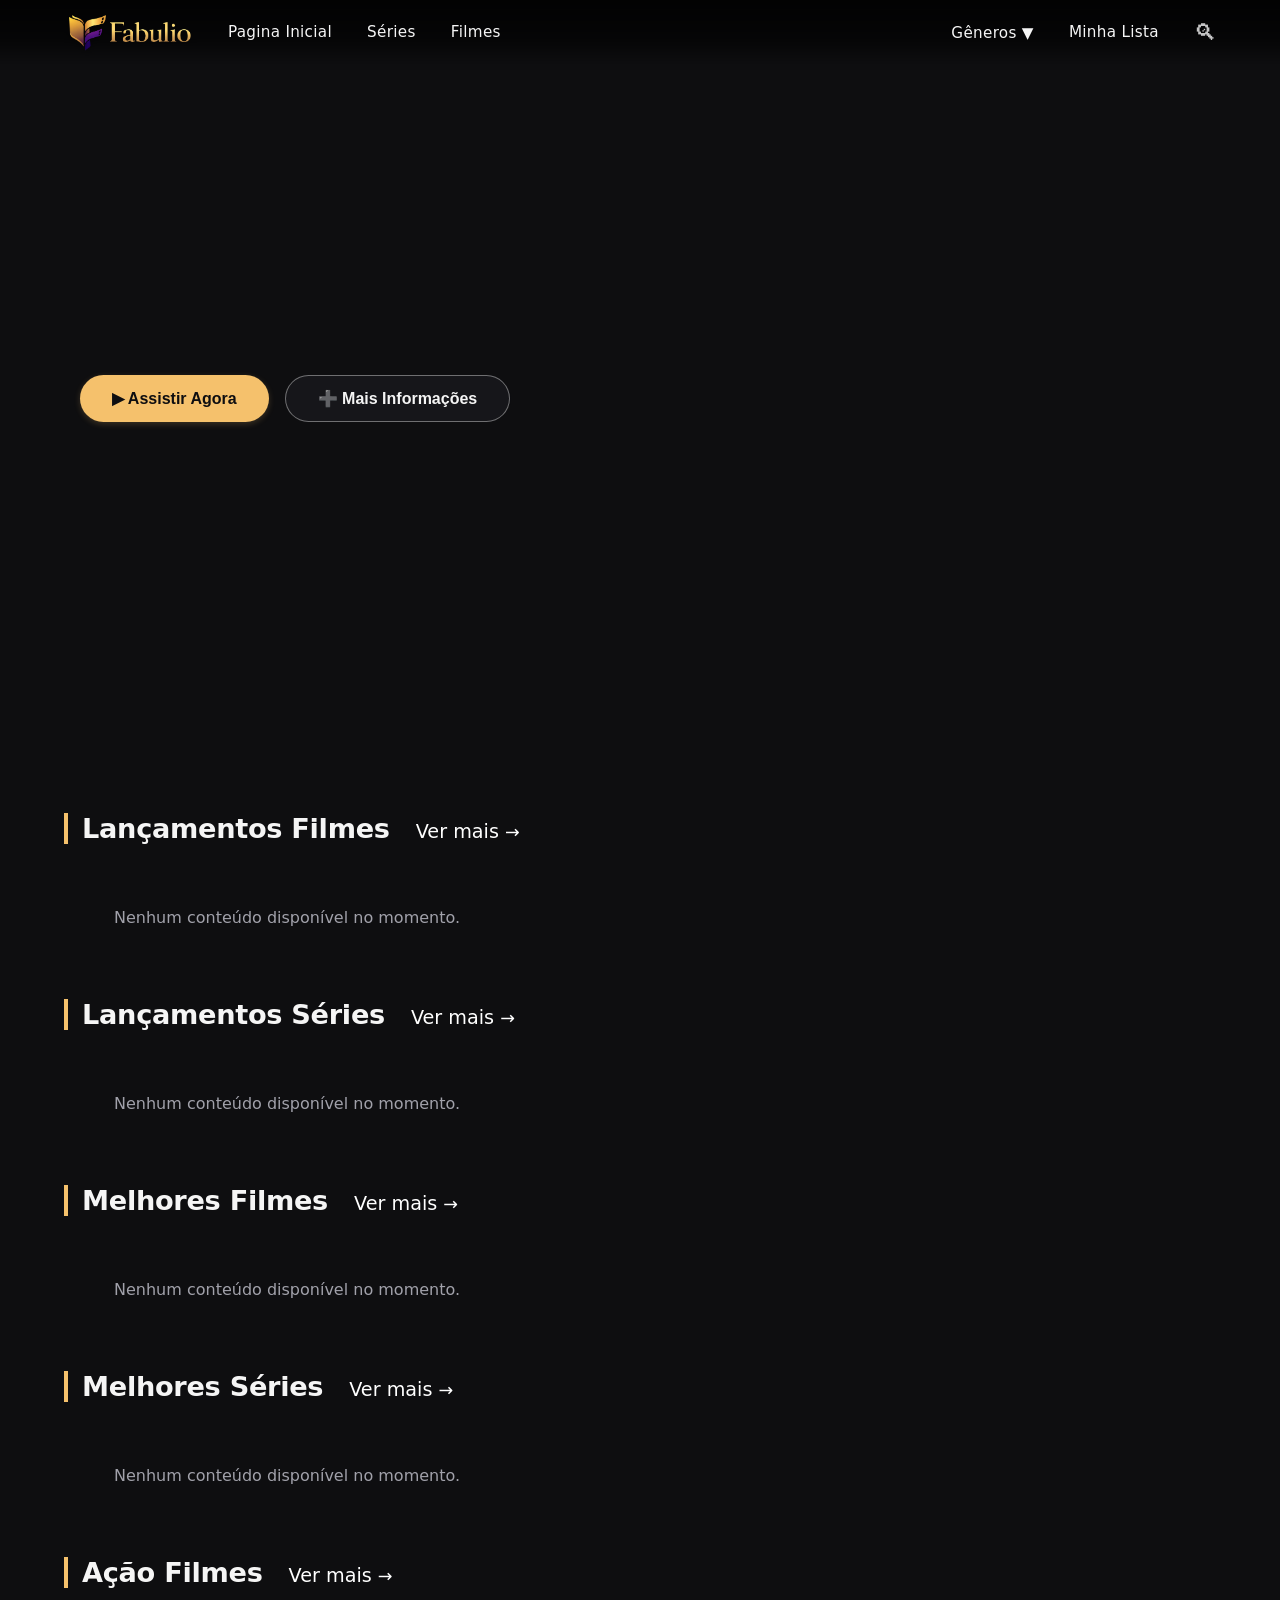
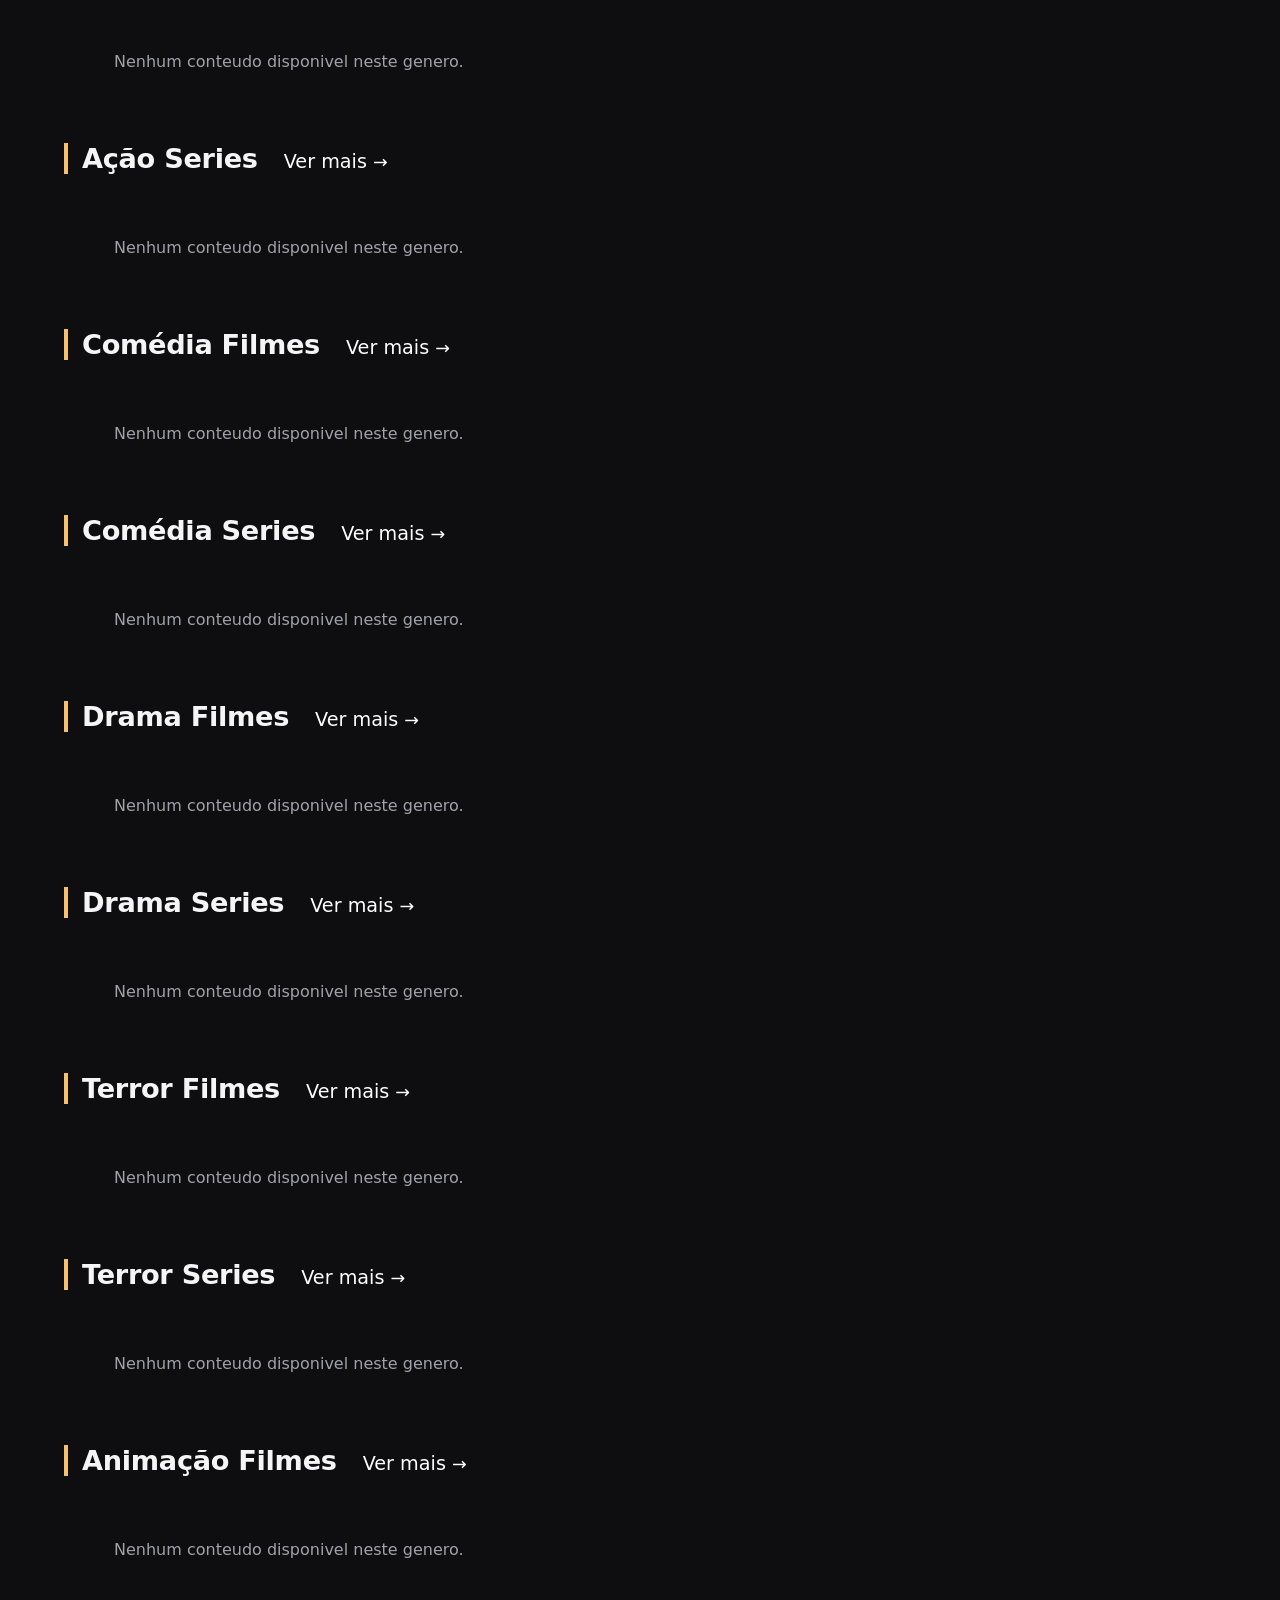
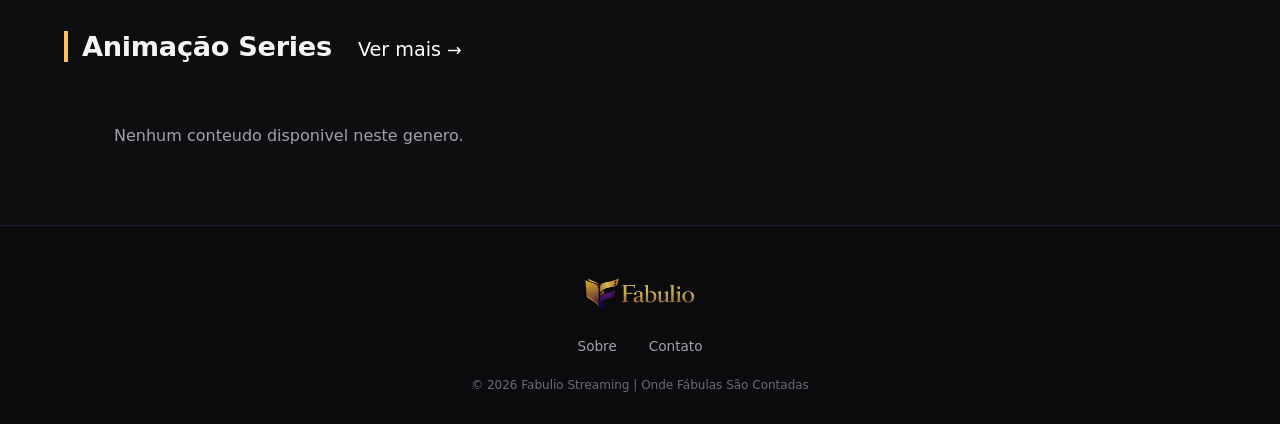
==== index.html @ 880576bf "Primeira versão do front end do fabulio" ====
<!DOCTYPE html>
<html lang="pt-br">
<head>
    <meta charset="UTF-8">
    <meta name="viewport" content="width=device-width, initial-scale=1.0, viewport-fit=cover">
    <title>Fabulio | Onde Fabulas São Contadas</title>
    <link rel="icon" type="image/png" sizes="16x16" href="/img/favicon.png">
    <link rel="stylesheet" href="./css/style.css">
</head>
<body>

<header class="navbar">
    <div class="logo" onclick="window.location.href='index.html'"><img src="/img/logo.png" alt="Fabulio">
    </div>
    <div class="nav-links-left">
        <a href="index.html">Pagina Inicial</a>
        <a href="/pages/series.html">Séries</a>
        <a href="/pages/filmes.html">Filmes</a>
    </div>
    <div class="nav-links-right">
        <div class="dropdown">
                <a href="#" class="dropdown-trigger">Gêneros ▼</a>
            <div class="dropdown-menu">
                <a href="pages/genero.html?genero=acao">Ação</a>
                <a href="pages/genero.html?genero=aventura">Aventura</a>
                <a href="pages/genero.html?genero=animacao">Animação</a>
                <a href="pages/genero.html?genero=biografia">Biografia</a>
                <a href="pages/genero.html?genero=comedia">Comédia</a>
                <a href="pages/genero.html?genero=crime">Crime</a>
                <a href="pages/genero.html?genero=drama">Drama</a>
                <a href="pages/genero.html?genero=fantasia">Fantasia</a>
                <a href="pages/genero.html?genero=historia">História</a>
                <a href="pages/genero.html?genero=terror">Terror</a>
                <a href="pages/genero.html?genero=misterio">Mistério</a>
                <a href="pages/genero.html?genero=romance">Romance</a>
                <a href="pages/genero.html?genero=ficcao-cientifica">Ficção Científica</a>
                <a href="pages/genero.html?genero=esporte">Esporte</a>
                <a href="pages/genero.html?genero=musica">Música</a>
                <a href="pages/genero.html?genero=suspense">Suspense</a>
                <a href="pages/genero.html?genero=guerra">Guerra</a>
                <a href="pages/genero.html?genero=faroeste">Faroeste</a>
            </div>
        </div>
        <a href="pages/minha-lista.html">Minha Lista</a>
        <div class="search-icon" id="searchBtn">🔍︎</div>
    </div>
</header>

<main id="app-root">
    <div id="homeContainer">
        <!-- Seção do hero com destaque -->
        <section class="hero" id="heroSection">
            <div class="hero-overlay"></div>
            <div class="hero-overlay-bottom"></div>
            <div class="hero-content">
                <div class="serie-logo" id="heroLogoContainer">
                <img id="heroLogoImage" src="" alt="Logo da série" style="display: none;">
                </div>
                <!-- Título alternativo (caso não tenha logo) -->
                <h1 id="heroTitle" style="display: none;">Carregando...</h1>
                <p id="heroDesc"></p>
                <div class="hero-buttons">
                    <button class="btn-primary" id="heroWatchBtn">▶ Assistir Agora</button>
                    <button class="btn-outline" id="heroInfoBtn">➕ Mais Informações</button>
                </div>
            </div>
        </section>

        <div id="sectionsContainer">
            <section class="section" data-name="top5">
                <h2>Em Destaque no Fabulio</h2>
                <div class="carrossel-wrapper">
                    <button class="scroll-btn scroll-left">‹</button>
                    <div class="carrossel"></div>
                    <button class="scroll-btn scroll-right">›</button>
                </div>
            </section>

            <section class="section" data-name="lancamentos">
                <h2>Ultimos Lançamentos</h2>
                <div class="carrossel-wrapper">
                    <button class="scroll-btn scroll-left">‹</button>
                    <div class="carrossel"></div>
                    <button class="scroll-btn scroll-right">›</button>
                </div>
            </section>

            <section class="section hidden" data-name="categoria">
                <h2 id="categoriaTitulo">Categoria</h2>
                <div class="carrossel-wrapper">
                    <button class="scroll-btn scroll-left">‹</button>
                    <div class="carrossel"></div>
                    <button class="scroll-btn scroll-right">›</button>
                </div>
            </section>
        </div>
    </div>

    <!-- Pagina de Detalhes série -->
    <div id="detailContainer" style="display: none;"></div>

    <!-- Modal de Pesquisa -->
    <div class="search-modal" id="searchModal">
        <div class="search-modal-content">
            <div class="search-modal-header">
                <div class="search-input-wrapper">
                    <span class="search-icon-modal">🔍︎</span>
                    <input type="text" id="searchInput" placeholder="Busque por filmes, séries, atores..." autofocus>
                    <button class="search-close-btn" id="searchCloseBtn">✕</button>
                </div>
                <div class="search-filters">
                    <button class="search-filter-btn active" data-tipo="todos">Todos</button>
                    <button class="search-filter-btn" data-tipo="series">Séries</button>
                    <button class="search-filter-btn" data-tipo="filmes">Filmes</button>
                </div>
            </div>
            <div class="search-results" id="searchResults">
                <div class="search-placeholder">
                    <span class="search-placeholder-icon">🔍︎</span>
                    <p>Digite para começar a buscar</p>
                    <span class="search-placeholder-sub">Encontre seus filmes e séries favoritos</span>
                </div>
            </div>
        </div>
    </div>
</main>

<footer class="footer">
    <div class="logo-footer" onclick="window.location.href='index.html'">
        <img src="/img/logo.png" alt="Fabulio">
    </div>
    <div class="footer-links">
        <a href="/pages/sobre.html">Sobre</a>
        <a href="/pages/contato.html">Contato</a>
    </div>
        <p>© 2026 Fabulio Streaming | Onde Fábulas São Contadas</p>
</footer>

<script type="module" src="./js/getDados.js"></script>
<script type="module" src="./js/index.js"></script>
</body>
</html>
---- css/style.css ----
* {
    margin: 0;
    padding: 0;
    box-sizing: border-box;
}

body {
    display: flex;
    flex-direction: column;
    min-height: 100vh;
    background-color: #0E0E10;
    color: #F5F5F5;
    font-family: 'Inter', system-ui, -apple-system, 'Segoe UI', Roboto, 'Helvetica Neue', sans-serif;
    overflow-x: hidden;
    scroll-behavior: smooth;
}

html, body {
    height: 100%;
    margin: 0;
}

main {
    flex: 1;
}

footer {
    margin-top: 2rem !important;
    flex-shrink: 0;
}

::-webkit-scrollbar {
    width: 6px;
    height: 6px;
}
::-webkit-scrollbar-track {
    background: #1A1A1D;
}
::-webkit-scrollbar-thumb {
    background: #5A2EA6;
    border-radius: 10px;
}
::-webkit-scrollbar-thumb:hover {
    background: #F5C16C;
}

h1, h2, h3, h4 {
    font-weight: 600;
    letter-spacing: -0.02em;
}

.hidden {
    display: none !important;
}

/* Navbar */
.navbar {
    position: fixed;
    top: 0;
    left: 0;
    width: 100%;
    display: flex;
    align-items: center;
    gap: 2rem;
    padding: 0.6rem 4rem;
    background: linear-gradient(180deg, rgba(0, 0, 0, 0.85) 0%, rgba(0, 0, 0, 0.6) 60%, transparent 100%);
    backdrop-filter: blur(0.5px);
    z-index: 1000;
    transition: all 0.3s ease;
}

.logo {
    display: flex;
    align-items: center;
    cursor: pointer;
    padding: 0;
    margin: 0;
}

.logo img {
    height: 45px;
    width: auto;
    max-width: 180px;
    object-fit: contain;
    filter: brightness(1) drop-shadow(0 2px 4px rgba(0,0,0,0.3));
    transition: all 0.2s ease;
}

.logo img:hover {
    opacity: 0.9;
    transform: scale(1.02);
    filter: brightness(1.05) drop-shadow(0 2px 6px rgba(245,193,108,0.3));
}

.nav-links-left,
.nav-links-right {
    display: flex;
    gap: 2.2rem;
    align-items: center;
}

.nav-links-right {
    margin-left: auto;
}

.nav-links-left a,
.nav-links-right a {
    color: #F5F5F5;
    text-decoration: none;
    font-weight: 500;
    font-size: 0.95rem;
    transition: 0.2s;
    letter-spacing: 0.3px;
    cursor: pointer;
}

.nav-links-left a:hover,
.nav-links-right a:hover {
    color: #F5C16C;
    transform: translateY(-1px);
}

/* Estilos do Dropdown */
.dropdown {
    position: relative;
    display: inline-block;
}

.dropdown-trigger {
    color: #F5F5F5;
    text-decoration: none;
    font-weight: 500;
    font-size: 0.95rem;
    transition: 0.2s;
    cursor: pointer;
}

.dropdown-trigger:hover {
    color: #F5C16C;
}

.dropdown-menu {
    position: absolute;
    top: 100%;
    left: 0;
    background: #1A1A1D;
    backdrop-filter: blur(10px);
    border: 1px solid rgba(90,46,166,0.4);
    border-radius: 12px;
    padding: 0.5rem 0;
    min-width: 180px;
    max-height: 400px;
    overflow-y: auto;
    opacity: 0;
    visibility: hidden;
    transform: translateY(-10px);
    transition: all 0.3s ease;
    z-index: 1001;
    box-shadow: 0 10px 25px rgba(0,0,0,0.5);
}

.dropdown-menu::-webkit-scrollbar {
    width: 4px;
}

.dropdown-menu::-webkit-scrollbar-track {
    background: #0E0E10;
    border-radius: 10px;
}

.dropdown-menu::-webkit-scrollbar-thumb {
    background: #5A2EA6;
    border-radius: 10px;
}

.dropdown-menu.show {
    opacity: 1;
    visibility: visible;
    transform: translateY(0);
}

.dropdown-menu a {
    display: block;
    padding: 0.7rem 1.2rem;
    color: #F5F5F5;
    text-decoration: none;
    font-size: 0.85rem;
    transition: 0.2s;
}

.dropdown-menu a:hover {
    background: #5A2EA6;
    color: #F5C16C;
    padding-left: 1.5rem;
}

.search-icon {
    font-size: 1.4rem;
    cursor: pointer;
    opacity: 0.8;
    transition: 0.2s;
}

.search-icon:hover {
    opacity: 1;
    color: #F5C16C;
}

/* Estilos do Hero */
.hero {
    position: relative;
    min-height: 85vh;
    background-size: cover;
    background-position: top 10% center;
    background-repeat: no-repeat;
    display: flex;
    align-items: center;
    margin-bottom: 2rem;
}

.hero-overlay {
    position: absolute;
    inset: 0;
    background: linear-gradient(90deg, 
        #0E0E10 0%, 
        rgba(14,14,16,0.8) 15%,
        transparent 35%, 
        transparent 65%,
        rgba(14,14,16,0.8) 85%,
        #0E0E10 100%);
    z-index: 1;
}

.hero-overlay-bottom {
    position: absolute;
    bottom: 0;
    left: 0;
    right: 0;
    height: 120px;
    background: linear-gradient(to top, #0E0E10 0%, transparent 100%);
    z-index: 1;
    pointer-events: none;
}

.hero-content {
    position: relative;
    z-index: 2;
    max-width: 620px;
    padding: 0 5rem;
    animation: fadeUp 0.8s ease-out;
}

.hero-content h1 {
    font-size: 3.8rem;
    font-weight: 800;
    margin-bottom: 1rem;
    text-shadow: 0 2px 12px rgba(0,0,0,0.6);
    background: linear-gradient(135deg, #FFF, #F5C16C);
    -webkit-background-clip: text;
    background-clip: text;
    color: transparent;
}

.hero-content p {
    font-size: 1.1rem;
    line-height: 1.5;
    color: #ffffff;
    margin-bottom: 2rem;
    text-shadow: 0 1px 3px rgba(0,0,0,0.4);
    max-width: 90%;
}

.hero-buttons {
    display: flex;
    gap: 1rem;
    flex-wrap: wrap;
}

.hero-logo-img {
    max-width: 500px;
    width: 100%;
    height: auto;
    object-fit: contain;
    filter: drop-shadow(0 4px 12px rgba(0,0,0,0.5));
}

.btn-primary {
    background: #F5C16C;
    border: none;
    padding: 0.8rem 2rem;
    border-radius: 40px;
    font-weight: 700;
    font-size: 1rem;
    color: #0E0E10;
    cursor: pointer;
    transition: 0.2s ease;
    display: inline-flex;
    align-items: center;
    gap: 8px;
    box-shadow: 0 2px 6px rgba(245,193,108,0.2);
}

.btn-primary:hover {
    background: #ffd58c;
    transform: scale(1.02);
    box-shadow: 0 4px 10px rgba(245,193,108,0.3);
}

/* Botão Favoritar */
.btn-outline {
    background: rgba(26,26,29,0.8);
    backdrop-filter: blur(6px);
    border: 1px solid rgba(245,245,245,0.4);
    padding: 0.8rem 2rem;
    border-radius: 40px;
    font-weight: 600;
    font-size: 1rem;
    color: #F5F5F5;
    cursor: pointer;
    transition: all 0.3s ease;
    display: inline-flex;
    align-items: center;
    gap: 8px;
}

.btn-outline:hover {
    background: #5A2EA6;
    border-color: #F5C16C;
    transform: scale(1.05);
    box-shadow: 0 4px 15px rgba(90,46,166,0.4);
}

/* Estado favoritado */
.btn-outline.favoritado {
    background: #5A2EA6;
    border-color: #F5C16C;
}

/* Section e Carrossel */
.section {
    padding: 1rem 4rem;  
    margin-top: 0.5rem;
    margin-bottom: -2rem;
}

.section h2 {
    font-size: 1.7rem;
    font-weight: 700;
    letter-spacing: -0.3px;
    border-left: 4px solid #F5C16C;
    padding-left: 14px;
    margin-bottom: 1rem;
}

.carrossel-wrapper {
    position: relative;
    display: flex;
    align-items: center;
    padding: 0 10px;
}

.carrossel {
    display: flex;
    gap: 1.2rem;
    overflow-x: auto;
    scroll-behavior: smooth;
    padding: 1rem 0.5rem 2rem 0.5rem;
    scrollbar-width: none;
    -ms-overflow-style: none;
}

.carrossel::-webkit-scrollbar {
    display: none;
}

/* Scroll buttons */
.scroll-btn {
    position: absolute;
    top: 50%;
    transform: translateY(-50%);
    background: rgba(0,0,0,0.85);
    backdrop-filter: blur(10px);
    border: 1px solid rgba(245,193,108,0.4);
    width: 48px;
    height: 48px;
    border-radius: 50%;
    font-size: 2rem;
    font-weight: bold;
    color: white;
    cursor: pointer;
    z-index: 10;
    display: flex;
    align-items: center;
    justify-content: center;
    transition: background 0.2s, opacity 0.2s, box-shadow 0.2s;
    opacity: 0;
    visibility: hidden;
    line-height: 1;
    text-align: center;
}

.scroll-btn.visible {
    opacity: 0.8;
    visibility: visible;
}

.scroll-btn.visible:hover {
    opacity: 1;
    background: #5A2EA6;
    box-shadow: 0 0 8px rgba(90,46,166,0.5);
}

.scroll-left { 
    left: -5px; 
}
.scroll-right { 
    right: -5px; 
}

/* Card */
.card {
    min-width: 220px;
    width: 220px;
    border-radius: 12px;
    overflow: visible;
    background: #1A1A1D;
    transition: all 0.3s cubic-bezier(0.2, 0.9, 0.4, 1.1);
    position: relative;
    cursor: pointer;
    box-shadow: 0 2px 6px rgba(0,0,0,0.2);
    flex-shrink: 0;
}

.card a {
    text-decoration: none;
    color: inherit;
    display: block;
    overflow: hidden;
    border-radius: 12px;
}

.card img {
    width: 100%;
    height: 330px;
    object-fit: cover;
    display: block;
    border-radius: 12px;
    transition: transform 0.3s ease;
}

.card:hover {
    transform: scale(1.05);
    z-index: 100;
    position: relative;
    box-shadow: 0 4px 10px rgba(0,0,0,0.25);
}

.card:hover a {
    overflow: visible;
}

.card:hover img {
    border-radius: 12px;
    box-shadow: 0 0 0 4px #F5C16C;
}

.card::before {
    display: none;
}

.carrossel {
    padding-left: 0.5rem;
    padding-right: 0.5rem;
}

.section {
    overflow: visible;
}

.carrossel-wrapper {
    overflow: visible;
}

/* Hover info */
.card-info {
    position: absolute;
    bottom: 0;
    left: 0;
    right: 0;
    background: linear-gradient(to top, #0E0E10 90%, transparent);
    padding: 1rem;
    border-radius: 0 0 12px 12px;
    opacity: 0;
    visibility: hidden;
    transition: opacity 0.3s ease, visibility 0.3s ease;
    z-index: 101;
}

.card:hover .card-info {
    opacity: 1;
    visibility: visible;
}

.card-info strong {
    font-size: 1rem;
    display: block;
    margin-bottom: 0.3rem;
    color: #F5F5F5;
}

.card-info span {
    font-size: 0.85rem;
    color: #F5C16C;
}

/* footer */
.footer {
    margin-top: 4rem;
    background: #0B0B0E;
    padding: 3rem 4rem 2rem;
    border-top: 1px solid rgba(90,46,166,0.3);
    text-align: center;
}

.logo-footer {
    display: flex;
    align-items: center;
    justify-content: center;
    cursor: pointer;
    margin-bottom: 1rem;
}

.logo-footer img {
    height: 40px;
    width: auto;
    object-fit: contain;
    transition: all 0.2s ease;
    opacity: 0.8;
}

.logo-footer img:hover {
    opacity: 1;
    transform: scale(1.02);
}

.footer-links {
    display: flex;
    justify-content: center;
    gap: 2rem;
    flex-wrap: wrap;
    margin: 1.5rem 0;
}

.footer-links a {
    color: #A1A1AA;
    text-decoration: none;
    font-size: 0.85rem;
    transition: 0.2s;
    cursor: pointer;
}

.footer-links a:hover {
    color: #F5C16C;
}

.footer p {
    color: #6B6B76;
    font-size: 0.75rem;
}

/* pagina de detalhes*/
.detail-hero {
    position: relative;
    min-height: 85vh;
    background-size: cover;
    background-position: top 10% center;
    background-repeat: no-repeat;
    display: flex;
    align-items: center;
    margin-bottom: 8rem;
}

.detail-hero .hero-overlay {
    position: absolute;
    inset: 0;
    background: linear-gradient(90deg, 
        #0E0E10 0%, 
        rgba(14,14,16,0.8) 15%,
        transparent 35%, 
        transparent 65%,
        rgba(14,14,16,0.8) 85%,
        #0E0E10 100%);
    z-index: 1;
}

.detail-hero .hero-overlay-bottom {
    position: absolute;
    bottom: 0;
    left: 0;
    right: 0;
    height: 120px;
    background: linear-gradient(to top, #0E0E10 0%, transparent 100%);
    z-index: 1;
    pointer-events: none;
}

.detail-hero .hero-content {
    position: relative;
    z-index: 2;
    max-width: 620px;
    padding: 0 5rem;
}

.detail-hero h1 {
    font-size: 3.5rem;
    font-weight: 800;
    margin-bottom: 1rem;
    text-shadow: 0 2px 12px rgba(0,0,0,0.6);
    background: linear-gradient(135deg, #FFF, #F5C16C);
    -webkit-background-clip: text;
    background-clip: text;
    color: transparent;
}

.detail-hero p {
    font-size: 1rem;
    line-height: 1.5;
    color: #E0E0E0;
    margin-bottom: 1.5rem;
}

.serie-logo {
    margin-bottom: 1.5rem;
    display: flex;
    align-items: center;
}

.serie-logo-img {
    max-width: 400px;
    width: 100%;
    height: auto;
    object-fit: contain;
    filter: drop-shadow(0 4px 12px rgba(0,0,0,0.5));
}

.serie-poster-side {
    position: absolute;
    right: 5rem;
    bottom: -60px;
    z-index: 5;
    width: 200px;
    border-radius: 10px;
    overflow: hidden;
    box-shadow: 0 2px 8px rgba(0,0,0,0.2);
    border: 1px solid rgba(245,193,108,0.2);
}

.serie-poster-side img {
    width: 100%;
    height: auto;
    display: block;
}

/* Header da pagina de gênero */
.page-header {
    padding: 2rem 4rem 0 4rem;
    margin-top: 5rem;
}

.page-header h1 {
    font-size: 3rem;
    font-weight: 800;
    text-shadow: 0 2px 12px rgba(0,0,0,0.6);
    background: linear-gradient(135deg, #F0D88A, #E0C068, #D0A850);
    -webkit-background-clip: text;
    background-clip: text;
    color: transparent;
    margin-bottom: 0.5rem;
}

.page-header p {
    font-size: 1rem;
    font-weight: 500;
    color: #ffffff;
}

/* Header com link "Ver mais" */
.section-header-with-link {
    display: flex;
    align-items: baseline;
    gap: 1rem;
    margin-bottom: 1rem;
}

.section-header-with-link h2 {
    font-size: 1.7rem;
    font-weight: 700;
    letter-spacing: -0.3px;
    border-left: 4px solid #F5C16C;
    padding-left: 14px;
    margin-bottom: 0;
}

.ver-mais-link {
    color: #ffffff;
    text-decoration: none;
    font-size: 1.2rem;
    padding-left: 10px;
    font-weight: 500;
    transition: all 0.3s ease;
    display: inline-flex;
    align-items: center;
    gap: 6px;
}

.ver-mais-link::after {
    content: "→";
    font-size: 1.1rem;
    transition: transform 0.3s ease;
}

.ver-mais-link:hover {
    color: #F5C16C;
}

.ver-mais-link:hover::after {
    transform: translateX(3px);
}

/* Grid para a pagina "todos" */
.todos-container {
    padding: 1rem 4rem;
}

.grid-container {
    display: grid;
    grid-template-columns: repeat(auto-fill, minmax(200px, 1fr));
    gap: 1.5rem;
    margin-top: 1rem;
}

.card-grid {
    background: #1A1A1D;
    border-radius: 12px;
    overflow: hidden;
    transition: all 0.3s ease;
    cursor: pointer;
}

.card-grid a {
    text-decoration: none;
    color: inherit;
}

.card-grid img {
    width: 100%;
    height: 280px;
    object-fit: cover;
}

.card-grid:hover {
    transform: scale(1.03);
    box-shadow: 0 0 0 2px #F5C16C;
}

.card-grid-info {
    padding: 0.8rem;
}

.card-grid-info strong {
    font-size: 0.9rem;
    display: block;
    margin-bottom: 0.3rem;
    color: #F5F5F5;
}

/* Botão de remover favorito - estilo X no hover */
.favorito-card {
    position: relative;
}

.btn-remove-fav {
    position: absolute;
    top: 10px;
    right: 10px;
    width: 32px;
    height: 32px;
    background: #1A1A1D;
    border: 1px solid rgba(255, 255, 255, 0.3);
    border-radius: 50%;
    color: white;
    font-size: 18px;
    font-weight: bold;
    cursor: pointer;
    z-index: 102;
    display: flex;
    align-items: center;
    justify-content: center;
    transition: all 0.2s ease;
    opacity: 0;
    visibility: hidden;
}

.favorito-card:hover .btn-remove-fav {
    opacity: 1;
    visibility: visible;
}

.btn-remove-fav:hover {
    background: #5A2EA6;
    border-color: #F5C16C;
    transform: scale(1.10);
}

/* Balão de confirmacao */
.confirm-bubble {
    position: fixed;
    background: #1A1A1D;
    border: 2px solid #F5C16C;
    border-radius: 20px;
    padding: 0.8rem 1.2rem;
    min-width: 180px;
    z-index: 1000;
    opacity: 0;
    visibility: hidden;
    transition: all 0.2s ease;
    transform: scale(0.9);
    box-shadow: 0 4px 20px rgba(0,0,0,0.5);
}

.confirm-bubble.show {
    opacity: 1;
    visibility: visible;
    transform: scale(1);
}

/* ponta do balão */
.confirm-bubble::before {
    content: '';
    position: absolute;
    top: 50%;
    transform: translateY(-50%);
    width: 0;
    height: 0;
    border-style: solid;
}

/* Balão apontando para a direita */
.confirm-bubble.right::before {
    left: -10px;
    border-width: 8px 10px 8px 0;
    border-color: transparent #F5C16C transparent transparent;
}

/* Balão apontando para a esquerda */
.confirm-bubble.left::before {
    right: -10px;
    border-width: 8px 0 8px 10px;
    border-color: transparent transparent transparent #F5C16C;
}

.confirm-bubble p {
    margin: 0 0 0.8rem 0;
    font-size: 0.85rem;
    color: #F5F5F5;
    text-align: center;
}

.bubble-buttons {
    display: flex;
    gap: 0.8rem;
    justify-content: center;
}

.bubble-btn {
    padding: 0.3rem 1rem;
    border-radius: 30px;
    font-size: 0.75rem;
    font-weight: 600;
    cursor: pointer;
    transition: all 0.2s ease;
    border: none;
}

.bubble-btn-confirm {
    background: #5A2EA6;
    color: white;
}

.bubble-btn-confirm:hover {
    background: #5A2EA6;
    transform: scale(1.02);
}

.bubble-btn-cancel {
    background: #F5C16C;
    color: black;
}

.bubble-btn-cancel:hover {
    background: #F5C16C;
    color: black;
    transform: scale(1.02);
}

/* Modal de Pesquisa */
.search-modal {
    position: fixed;
    top: 0;
    left: 0;
    width: 100%;
    height: 100%;
    background: rgba(0, 0, 0, 0.85);
    backdrop-filter: blur(10px);
    z-index: 2000;
    display: none;
    align-items: flex-start;
    justify-content: center;
    padding-top: 5rem;
    animation: fadeIn 0.3s ease;
}

.search-modal.active {
    display: flex;
}

@keyframes fadeIn {
    from { opacity: 0; transform: translateY(-20px); }
    to { opacity: 1; transform: translateY(0); }
}

.search-modal-content {
    width: 90%;
    max-width: 800px;
    max-height: 80vh;
    background: #1A1A1D;
    border-radius: 16px;
    border: 1px solid #F5C16C;
    overflow: hidden;
    display: flex;
    flex-direction: column;
}

.search-modal-header {
    padding: 1.5rem;
    border-bottom: 1px solid rgba(255,255,255,0.05);
}

.search-input-wrapper {
    display: flex;
    align-items: center;
    background: #0E0E10;
    border-radius: 12px;
    padding: 0.5rem 1rem;
    border: 2px solid transparent;
    transition: border-color 0.3s ease;
}

.search-input-wrapper:focus-within {
    border-color: #F5C16C;
}

.search-icon-modal {
    font-size: 1.2rem;
    color: #A1A1AA;
    margin-right: 0.8rem;
}

#searchInput {
    flex: 1;
    background: transparent;
    border: none;
    outline: none;
    color: #F5F5F5;
    font-size: 1rem;
    padding: 0.5rem 0;
}

#searchInput::placeholder {
    color: #A1A1AA;
}

.search-close-btn {
    background: transparent;
    border: none;
    color: #A1A1AA;
    font-size: 1.5rem;
    cursor: pointer;
    transition: 0.2s;
    padding: 0 0.5rem;
}

.search-close-btn:hover {
    color: #F5C16C;
    transform: rotate(90deg);
}

.search-filters {
    display: flex;
    gap: 0.5rem;
    margin-top: 1rem;
}

.search-filter-btn {
    background: transparent;
    border: 1px solid rgba(255,255,255,0.1);
    padding: 0.4rem 1.2rem;
    border-radius: 20px;
    color: #A1A1AA;
    font-size: 0.85rem;
    cursor: pointer;
    transition: 0.2s;
}

.search-filter-btn:hover {
    border-color: #5A2EA6;
    color: #F5F5F5;
}

.search-filter-btn.active {
    background: #5A2EA6;
    border-color: #5A2EA6;
    color: #F5F5F5;
}

.search-results {
    flex: 1;
    overflow-y: auto;
    padding: 1rem 1.5rem;
    max-height: 55vh;
}

.search-results::-webkit-scrollbar {
    width: 4px;
}

.search-results::-webkit-scrollbar-thumb {
    background: #5A2EA6;
    border-radius: 10px;
}

.search-placeholder {
    text-align: center;
    padding: 3rem 1rem;
    color: #A1A1AA;
}

.search-placeholder-icon {
    font-size: 3rem;
    display: block;
    margin-bottom: 1rem;
}

.search-placeholder p {
    font-size: 1.2rem;
    margin-bottom: 0.3rem;
}

.search-placeholder-sub {
    font-size: 0.9rem;
    color: #6B6B76;
}

/* Resultados da pesquisa */
.search-result-item {
    display: flex;
    align-items: center;
    gap: 1rem;
    padding: 0.8rem 1rem;
    border-radius: 10px;
    cursor: pointer;
    transition: 0.2s;
    border-bottom: 1px solid rgba(255,255,255,0.03);
}

.search-result-item:hover {
    background: rgba(90,46,166,0.2);
}

.search-result-item img {
    width: 60px;
    height: 90px;
    object-fit: cover;
    border-radius: 6px;
}

.search-result-info {
    flex: 1;
}

.search-result-info h4 {
    font-size: 1rem;
    color: #F5F5F5;
    margin-bottom: 0.2rem;
}

.search-result-info .search-result-meta {
    font-size: 0.8rem;
    color: #A1A1AA;
}

.search-result-info .search-result-meta span {
    color: white;
    font-weight: 500;
}

.search-result-empty {
    text-align: center;
    padding: 3rem 1rem;
    color: #A1A1AA;
}

.search-result-empty .empty-icon {
    font-size: 2.5rem;
    display: block;
    margin-bottom: 1rem;
}

/* Loading */
.loading {
    text-align: center;
    padding: 2rem;
    color: #A1A1AA;
    font-weight: 400;
}

/* Responsividade */
@media (max-width: 480px) {
    .info-grid {grid-template-columns: 1fr;}
}

@media (max-width: 600px) {
    .serie-logo-img {max-width: 200px;}
    .hero-logo-img {max-width: 220px;}
}

@media (max-width: 768px) {
    .logo img {height: 35px;}
    .serie-poster-side {display: none;}
    .search-modal {padding-top: 2rem;}
    .search-modal-content {width: 95%; max-height: 90vh;}
    .search-modal-header {padding: 1rem;}
    .search-results {padding: 0.5rem 1rem;}
    .search-result-item img {width: 45px; height: 68px;}
    .search-result-info h4 {font-size: 0.85rem;}
    .search-filters {gap: 0.3rem; flex-wrap: wrap;}
    .search-filter-btn {padding: 0.3rem 0.8rem; font-size: 0.75rem;}
}

@media (max-width: 900px) {
    .navbar { padding: 1rem 1.5rem; }
    .nav-links-left,
    .nav-links-right { gap: 1rem; }
    .section { padding: 1.5rem; }
    .hero-content { padding: 0 1.5rem; }
    .hero-content h1 { font-size: 2.5rem; }
    .hero-logo-img {max-width: 300px;}
    .scroll-left { left: -5px; }
    .scroll-right { right: -5px; }
    .card { min-width: 160px; width: 160px; }
    .card img { height: 240px; }
    .serie-poster-side { width: 140px; right: 1rem; bottom: -40px; }
    .detail-hero .hero-content { padding: 0 1.5rem; }
    .detail-hero h1 { font-size: 2.2rem; }
    .serie-logo-img {max-width: 250px;}
    .dropdown-menu { left: -50px; }
    .footer {padding: 2rem 1.5rem;}
    .logo-footer img {height: 28px;}
    .footer-links {gap: 1rem;}
    .page-header {padding: 1.5rem 1.5rem 0 1.5rem;margin-top: 4rem;}
    .page-header h1 {font-size: 1.8rem;}
    .todos-container {padding: 1rem 1.5rem;}
    .grid-container {grid-template-columns: repeat(auto-fill, minmax(150px, 1fr)); gap: 1rem;}
    .card-grid img { height: 220px;}
    .section-header-with-link h2 {font-size: 1.3rem;}
    .ver-mais-link {font-size: 0.85rem; padding: 0.4rem 0.8rem;}
}

@media (min-width: 1400px) {
    .logo img {height: 50px;}
    .hero-logo-img {max-width: 600px;}
    .serie-logo-img {max-width: 500px;}
}

@keyframes fadeUp {
    from { opacity: 0; transform: translateY(30px);}
    to { opacity: 1; transform: translateY(0);}
}
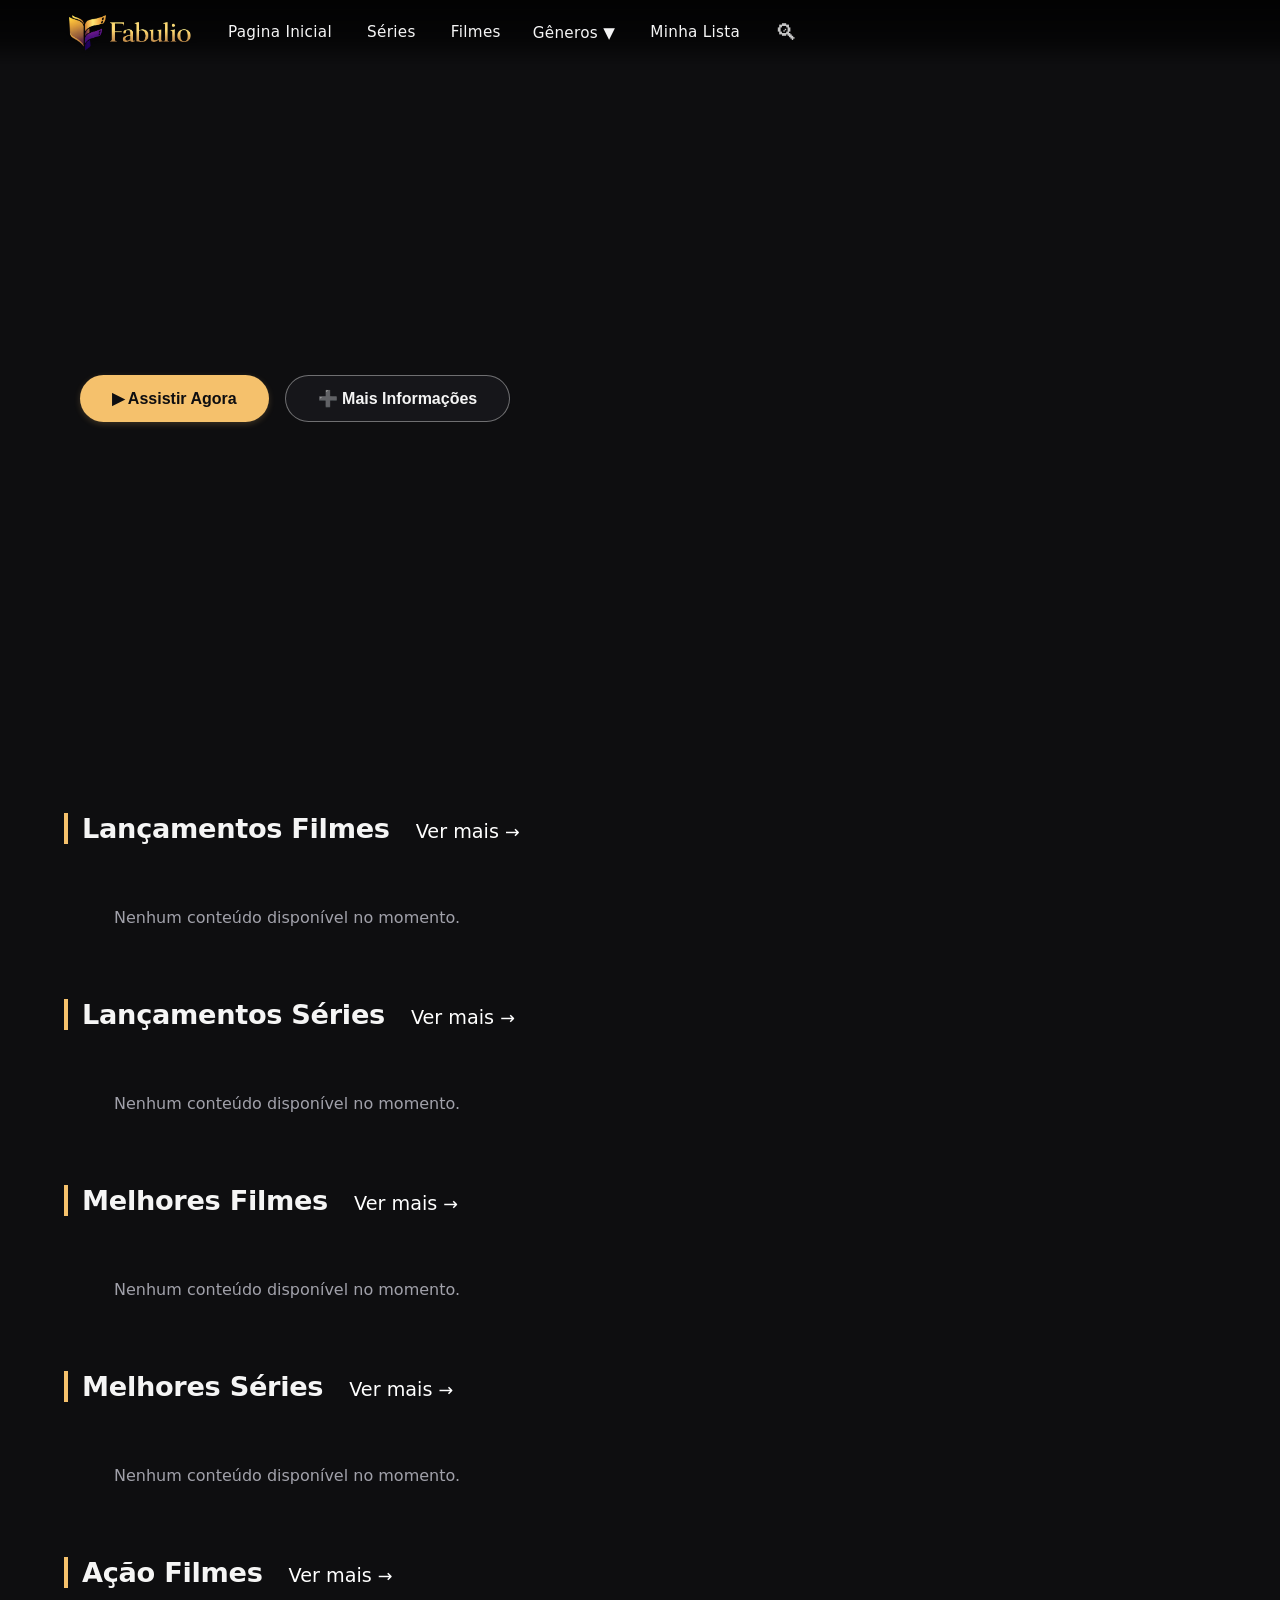
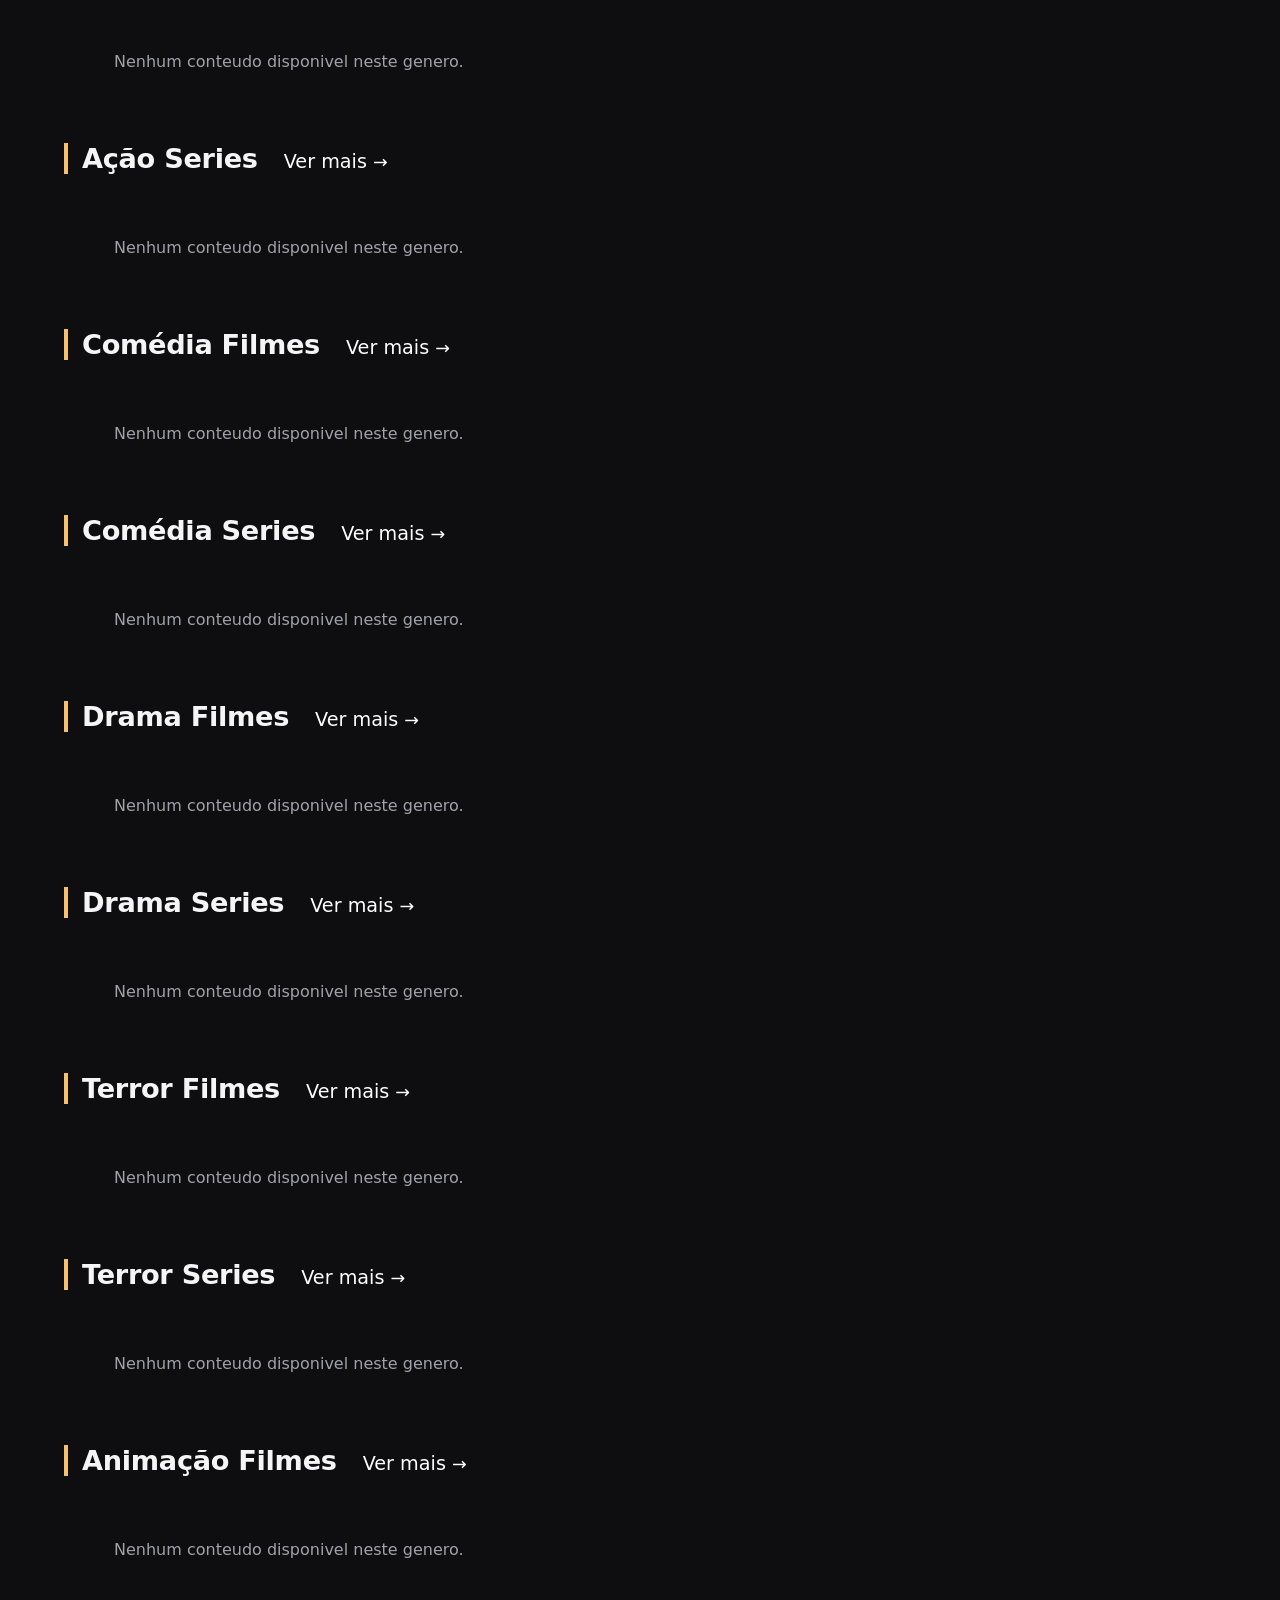
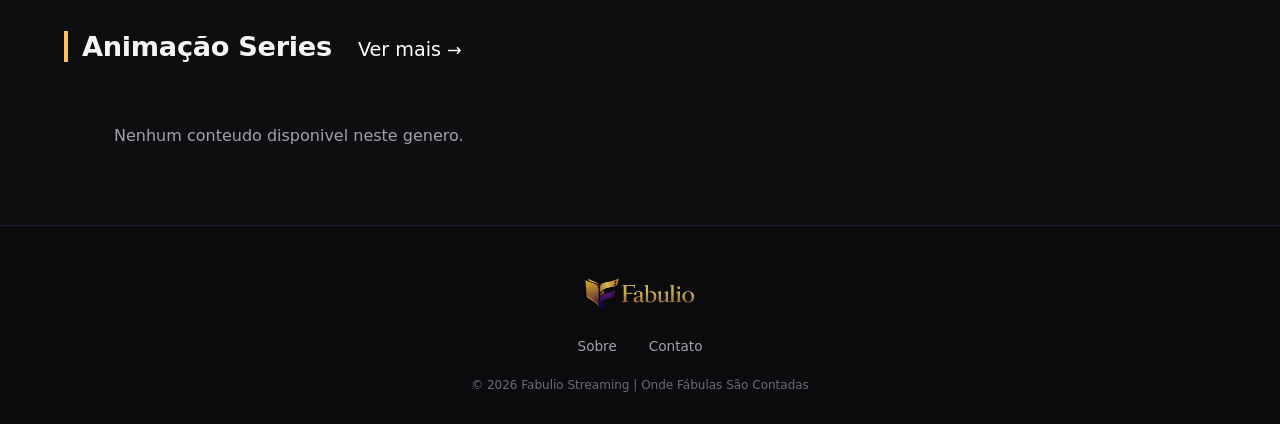
==== commit d6a27f77: "Fix: Responsividade mobile, adicionado menu hambúrguer para mobile" ====
--- a/index.html
+++ b/index.html
@@ -4,45 +4,57 @@
     <meta charset="UTF-8">
     <meta name="viewport" content="width=device-width, initial-scale=1.0, viewport-fit=cover">
     <title>Fabulio | Onde Fabulas São Contadas</title>
-    <link rel="icon" type="image/png" sizes="16x16" href="/img/favicon.png">
+    <link rel="icon" type="image/png" sizes="16x16" href="./img/favicon.png">
     <link rel="stylesheet" href="./css/style.css">
+
 </head>
 <body>
 
 <header class="navbar">
-    <div class="logo" onclick="window.location.href='index.html'"><img src="/img/logo.png" alt="Fabulio">
+    <div class="logo" onclick="window.location.href='/fabulioFrontEnd/'">
+        <img src="./img/logo.png" alt="Fabulio">
     </div>
-    <div class="nav-links-left">
-        <a href="index.html">Pagina Inicial</a>
-        <a href="/pages/series.html">Séries</a>
-        <a href="/pages/filmes.html">Filmes</a>
-    </div>
-    <div class="nav-links-right">
-        <div class="dropdown">
+
+
+    <button class="menu-toggle" id="menuToggle" aria-label="Abrir menu">
+        <span></span>
+        <span></span>
+        <span></span>
+    </button>
+
+    <div class="nav-links-wrapper" id="navLinksWrapper">
+        <div class="nav-links-left">
+            <a href="/fabulioFrontEnd/">Pagina Inicial</a>
+            <a href="./pages/series.html">Séries</a>
+            <a href="./pages/filmes.html">Filmes</a>
+        </div>
+        <div class="nav-links-right">
+            <div class="dropdown">
                 <a href="#" class="dropdown-trigger">Gêneros ▼</a>
-            <div class="dropdown-menu">
-                <a href="pages/genero.html?genero=acao">Ação</a>
-                <a href="pages/genero.html?genero=aventura">Aventura</a>
-                <a href="pages/genero.html?genero=animacao">Animação</a>
-                <a href="pages/genero.html?genero=biografia">Biografia</a>
-                <a href="pages/genero.html?genero=comedia">Comédia</a>
-                <a href="pages/genero.html?genero=crime">Crime</a>
-                <a href="pages/genero.html?genero=drama">Drama</a>
-                <a href="pages/genero.html?genero=fantasia">Fantasia</a>
-                <a href="pages/genero.html?genero=historia">História</a>
-                <a href="pages/genero.html?genero=terror">Terror</a>
-                <a href="pages/genero.html?genero=misterio">Mistério</a>
-                <a href="pages/genero.html?genero=romance">Romance</a>
-                <a href="pages/genero.html?genero=ficcao-cientifica">Ficção Científica</a>
-                <a href="pages/genero.html?genero=esporte">Esporte</a>
-                <a href="pages/genero.html?genero=musica">Música</a>
-                <a href="pages/genero.html?genero=suspense">Suspense</a>
-                <a href="pages/genero.html?genero=guerra">Guerra</a>
-                <a href="pages/genero.html?genero=faroeste">Faroeste</a>
+                <div class="dropdown-menu">
+                    <a href="./pages/genero.html?genero=acao">Ação</a>
+                    <a href="./pages/genero.html?genero=aventura">Aventura</a>
+                    <a href="./pages/genero.html?genero=animacao">Animação</a>
+                    <a href="./pages/genero.html?genero=biografia">Biografia</a>
+                    <a href="./pages/genero.html?genero=comedia">Comédia</a>
+                    <a href="./pages/genero.html?genero=crime">Crime</a>
+                    <a href="./pages/genero.html?genero=drama">Drama</a>
+                    <a href="./pages/genero.html?genero=fantasia">Fantasia</a>
+                    <a href="./pages/genero.html?genero=historia">História</a>
+                    <a href="./pages/genero.html?genero=terror">Terror</a>
+                    <a href="./pages/genero.html?genero=misterio">Mistério</a>
+                    <a href="./pages/genero.html?genero=romance">Romance</a>
+                    <a href="./pages/genero.html?genero=ficcao-cientifica">Ficção Científica</a>
+                    <a href="./pages/genero.html?genero=esporte">Esporte</a>
+                    <a href="./pages/genero.html?genero=musica">Música</a>
+                    <a href="./pages/genero.html?genero=suspense">Suspense</a>
+                    <a href="./pages/genero.html?genero=guerra">Guerra</a>
+                    <a href="./pages/genero.html?genero=faroeste">Faroeste</a>
+                </div>
             </div>
+            <a href="./pages/minha-lista.html">Minha Lista</a>
+            <div class="search-icon" id="searchBtn">🔍︎</div>
         </div>
-        <a href="pages/minha-lista.html">Minha Lista</a>
-        <div class="search-icon" id="searchBtn">🔍︎</div>
     </div>
 </header>
 
@@ -126,17 +138,18 @@
 </main>
 
 <footer class="footer">
-    <div class="logo-footer" onclick="window.location.href='index.html'">
-        <img src="/img/logo.png" alt="Fabulio">
+    <div class="logo-footer" onclick="window.location.href='/fabulioFrontEnd/'">
+        <img src="./img/logo.png" alt="Fabulio">
     </div>
     <div class="footer-links">
-        <a href="/pages/sobre.html">Sobre</a>
-        <a href="/pages/contato.html">Contato</a>
+        <a href="./pages/sobre.html">Sobre</a>
+        <a href="./pages/contato.html">Contato</a>
     </div>
         <p>© 2026 Fabulio Streaming | Onde Fábulas São Contadas</p>
 </footer>
 
 <script type="module" src="./js/getDados.js"></script>
 <script type="module" src="./js/index.js"></script>
+<script type="module" src="./js/menu.js"></script>
 </body>
 </html>
--- a/css/style.css
+++ b/css/style.css
@@ -1124,8 +1124,60 @@
     font-weight: 400;
 }
 
+/* Menu hambúrguer */
+.menu-toggle {
+    display: none;
+    flex-direction: column;
+    gap: 5px;
+    background: none;
+    border: none;
+    cursor: pointer;
+    padding: 5px;
+    z-index: 1002;
+}
+
+.menu-toggle span {
+    display: block;
+    width: 28px;
+    height: 3px;
+    background: #F5F5F5;
+    border-radius: 3px;
+    transition: all 0.3s ease;
+    transform-origin: center;
+}
+
+.menu-toggle.active span:nth-child(1) {
+    transform: rotate(45deg) translate(5px, 6px);
+}
+
+.menu-toggle.active span:nth-child(2) {
+    opacity: 0;
+}
+
+.menu-toggle.active span:nth-child(3) {
+    transform: rotate(-45deg) translate(5px, -6px);
+}
+
+/* Wrapper dos links de navegação */
+.nav-links-wrapper {
+    display: flex;
+    align-items: center;
+    gap: 2rem;
+}
+
+
 /* Responsividade */
 @media (max-width: 480px) {
+    .navbar {padding: 0.6rem 1rem;}
+    .logo img {height: 30px;}
+    .menu-toggle span {width: 24px; height: 2.5px;}
+    .nav-links-wrapper {padding: 0.8rem 1rem 1rem 1rem;}
+    .nav-links-left a,
+    .nav-links-right a,
+    .dropdown-trigger {font-size: 0.85rem; padding: 0.5rem 0;}
+    .dropdown-menu a {font-size: 0.75rem; padding: 0.4rem 0.8rem 0.4rem 1rem;}
+    .dropdown-menu a:hover {padding-left: 1.5rem;}
+    .search-icon {font-size: 1rem; padding: 0.5rem 0;}
     .info-grid {grid-template-columns: 1fr;}
 }
 
@@ -1145,6 +1197,159 @@
     .search-result-info h4 {font-size: 0.85rem;}
     .search-filters {gap: 0.3rem; flex-wrap: wrap;}
     .search-filter-btn {padding: 0.3rem 0.8rem; font-size: 0.75rem;}
+}
+
+@media (max-width: 850px) {
+    .navbar {
+        padding: 0.8rem 1.5rem;
+        flex-wrap: wrap;
+        background: linear-gradient(180deg, rgba(0, 0, 0, 0.85) 0%, rgba(0, 0, 0, 0.6) 60%, transparent 100%);
+        backdrop-filter: blur(0.5px);
+    }
+
+    .menu-toggle {
+        display: flex;
+    }
+
+    .nav-links-wrapper {
+        display: none;
+        flex-direction: column;
+        align-items: stretch;
+        width: 100%;
+        background: #0E0E10;
+        border-radius: 12px;
+        padding: 1rem 1.5rem 1.5rem 1.5rem;
+        border: 1px solid rgba(90, 46, 166, 0.3);
+        box-shadow: 0 10px 30px rgba(0, 0, 0, 0.8);
+        margin-top: 0.8rem;
+    }
+
+    .nav-links-wrapper.open {
+        display: flex;
+    }
+
+    .nav-links-left,
+    .nav-links-right {
+        display: flex;
+        flex-direction: column;
+        gap: 0.3rem;
+        width: 100%;
+        align-items: stretch;
+    }
+
+    .nav-links-right {
+        margin-left: 0;
+        margin-top: 0.5rem;
+        padding-top: 0.5rem;
+        border-top: 1px solid rgba(255, 255, 255, 0.05);
+    }
+
+    .nav-links-left a,
+    .nav-links-right a {
+        color: #F5F5F5;
+        text-decoration: none;
+        font-weight: 500;
+        font-size: 0.95rem;
+        padding: 0.6rem 0;
+        width: 100%;
+        display: block;
+        transition: 0.2s;
+    }
+
+    .nav-links-left a:hover,
+    .nav-links-right a:hover {
+        color: #F5C16C;
+        padding-left: 5px;
+    }
+
+    .dropdown {
+        width: 100%;
+        display: flex;
+        flex-direction: column;
+    }
+
+    .dropdown-trigger {
+        color: #F5F5F5;
+        font-weight: 500;
+        font-size: 0.95rem;
+        padding: 0.6rem 0;
+        width: 100%;
+        display: flex;
+        justify-content: space-between;
+        align-items: center;
+        cursor: pointer;
+        transition: 0.2s;
+    }
+
+    .dropdown-trigger:hover {
+        color: #F5C16C;
+    }
+
+    .dropdown-trigger::after {
+        font-size: 0.7rem;
+        transition: transform 0.3s ease;
+        color: #A1A1AA;
+    }
+
+    .dropdown-trigger.open::after {
+        transform: rotate(180deg);
+    }
+
+    .dropdown-menu {
+        position: static;
+        background: #1A1A1D;
+        border: 1px solid rgba(90, 46, 166, 0.2);
+        border-radius: 8px;
+        padding: 0.3rem 0;
+        max-height: 0;
+        overflow: hidden;
+        transition: max-height 0.3s ease;
+        width: 100%;
+        margin: 0.2rem 0;
+    }
+
+    .dropdown-menu.open {
+        max-height: 400px;
+        overflow-y: auto;
+    }
+
+    .dropdown-menu a {
+        font-size: 0.85rem;
+        padding: 0.5rem 0.8rem 0.5rem 1.2rem;
+        color: #E0E0E0;
+        display: block;
+        width: 100%;
+        transition: 0.2s;
+        border-bottom: 1px solid rgba(255, 255, 255, 0.03);
+    }
+
+    .dropdown-menu a:last-child {
+        border-bottom: none;
+    }
+
+    .dropdown-menu a:hover {
+        background: rgba(90, 46, 166, 0.3);
+        color: #F5C16C;
+        padding-left: 1.8rem;
+    }
+
+    .search-icon {
+        padding: 0.6rem 0;
+        font-size: 1.2rem;
+        color: #F5F5F5;
+        width: 100%;
+        display: block;
+        transition: 0.2s;
+    }
+
+    .search-icon:hover {
+        color: #F5C16C;
+    }
+
+    .nav-links-left a:last-child,
+    .nav-links-right a:last-child {
+        border-bottom: none;
+    }
 }
 
 @media (max-width: 900px) {
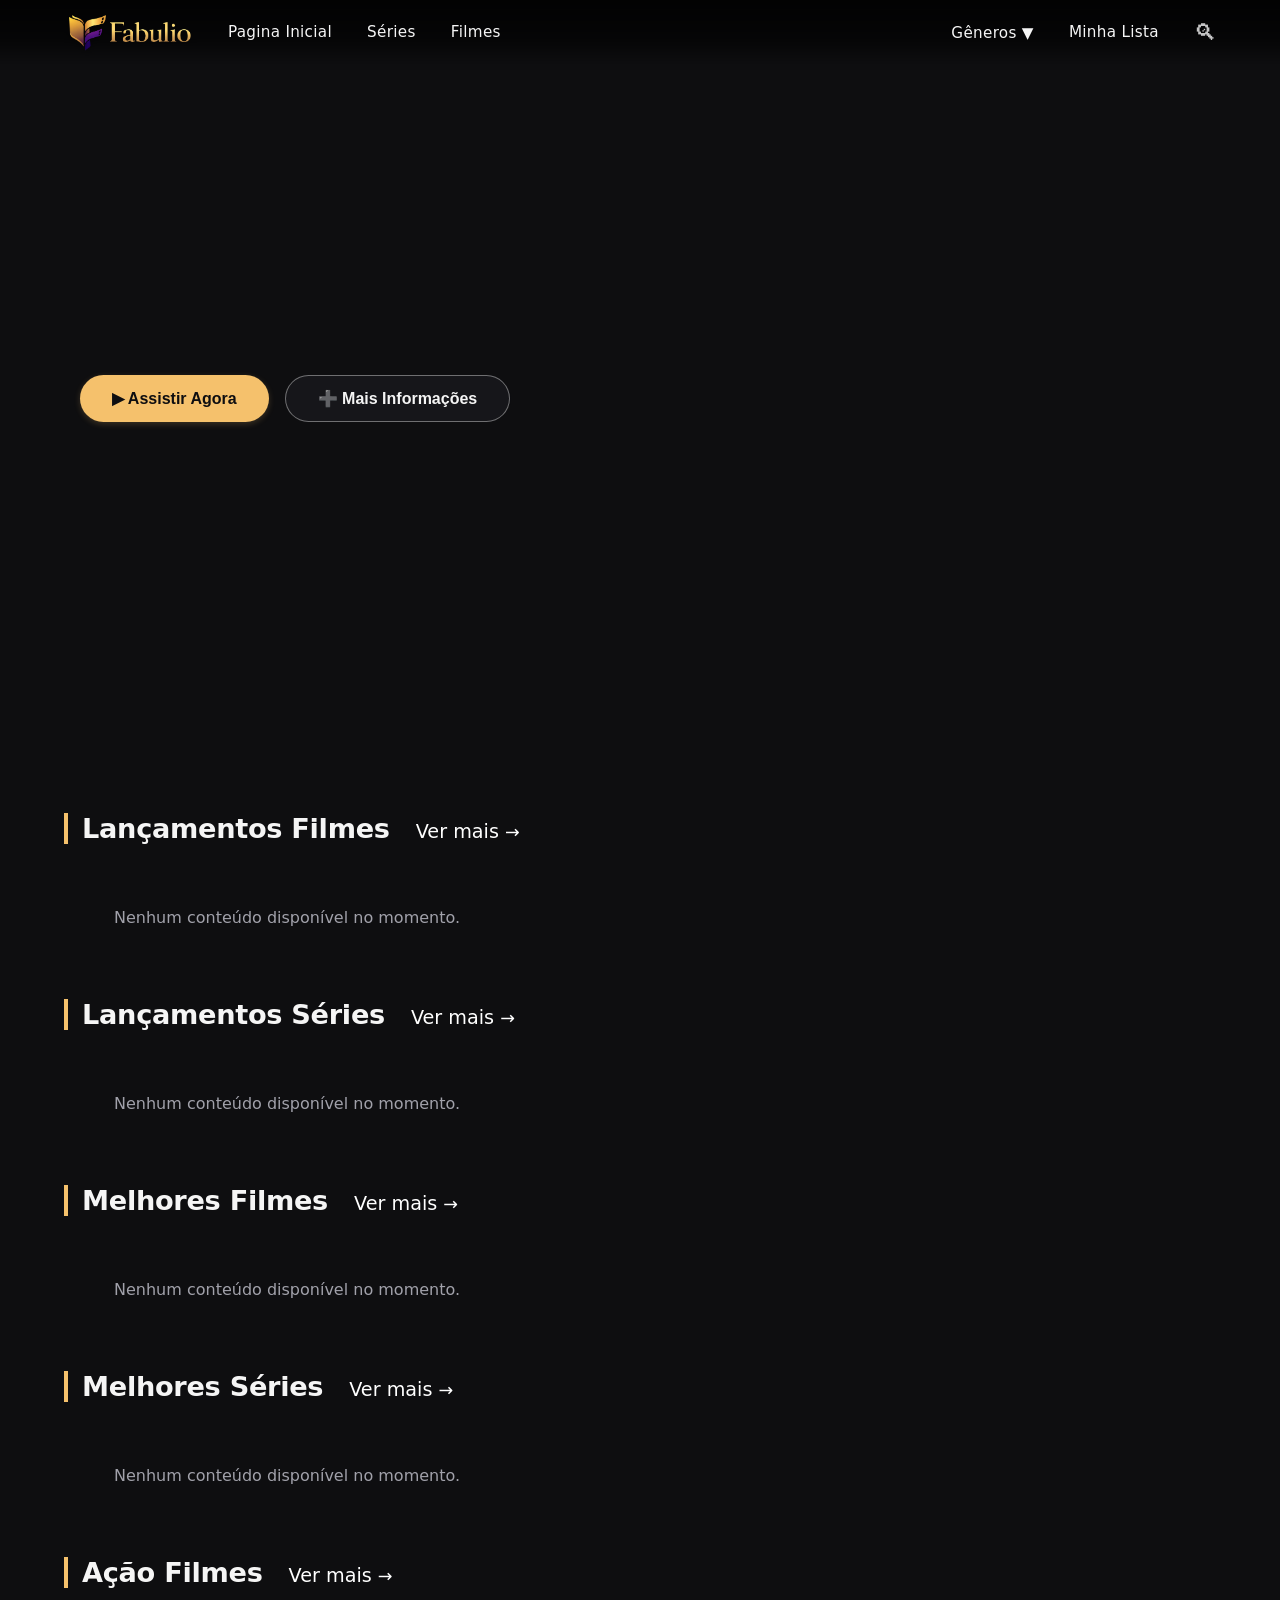
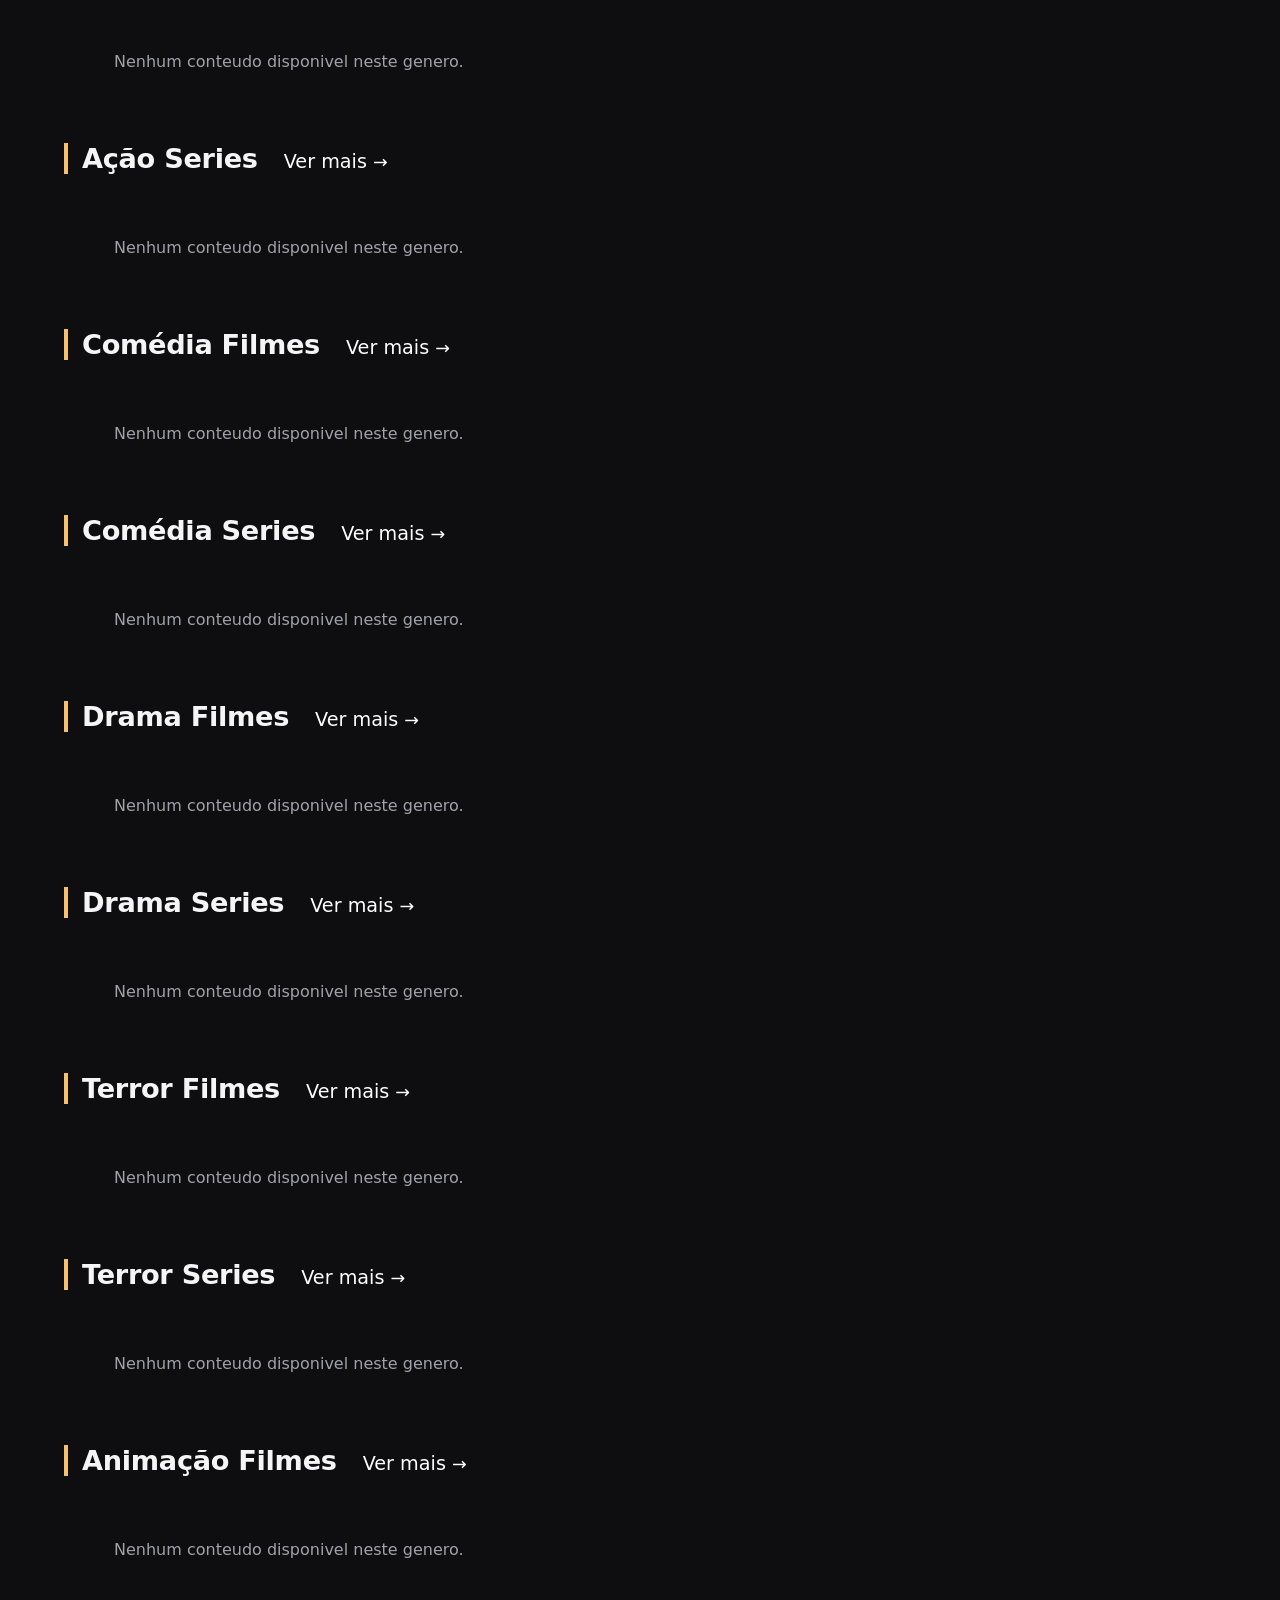
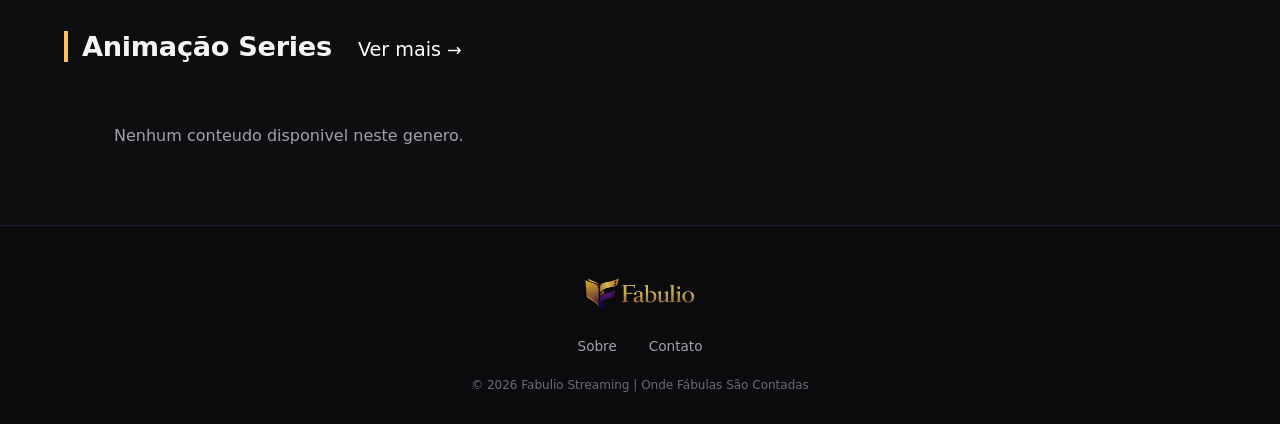
==== commit 24abc1a6: "Fix: Responsividade menu hambúrguer, hero desc, hero logo e formatação dos arquivos css e js" ====
--- a/index.html
+++ b/index.html
@@ -14,7 +14,6 @@
     <div class="logo" onclick="window.location.href='/fabulioFrontEnd/'">
         <img src="./img/logo.png" alt="Fabulio">
     </div>
-
 
     <button class="menu-toggle" id="menuToggle" aria-label="Abrir menu">
         <span></span>
--- a/css/style.css
+++ b/css/style.css
@@ -1,1393 +1,1690 @@
 * {
+  margin: 0;
+  padding: 0;
+  box-sizing: border-box;
+}
+
+body {
+  display: flex;
+  flex-direction: column;
+  min-height: 100vh;
+  background-color: #0e0e10;
+  color: #f5f5f5;
+  font-family:
+    "Inter",
+    system-ui,
+    -apple-system,
+    "Segoe UI",
+    Roboto,
+    "Helvetica Neue",
+    sans-serif;
+  overflow-x: hidden;
+  scroll-behavior: smooth;
+}
+
+html,
+body {
+  height: 100%;
+  margin: 0;
+}
+
+main {
+  flex: 1;
+}
+
+footer {
+  margin-top: 2rem !important;
+  flex-shrink: 0;
+}
+
+::-webkit-scrollbar {
+  width: 6px;
+  height: 6px;
+}
+::-webkit-scrollbar-track {
+  background: #1a1a1d;
+}
+::-webkit-scrollbar-thumb {
+  background: #5a2ea6;
+  border-radius: 10px;
+}
+::-webkit-scrollbar-thumb:hover {
+  background: #f5c16c;
+}
+
+h1,
+h2,
+h3,
+h4 {
+  font-weight: 600;
+  letter-spacing: -0.02em;
+}
+
+.hidden {
+  display: none !important;
+}
+
+/* Navbar */
+.navbar {
+  position: fixed;
+  top: 0;
+  left: 0;
+  width: 100%;
+  gap: 2rem;
+  display: flex;
+  align-items: center;
+  justify-content: space-between;
+  padding: 0.6rem 4rem;
+  background: linear-gradient(
+    180deg,
+    rgba(0, 0, 0, 0.85) 0%,
+    rgba(0, 0, 0, 0.6) 60%,
+    transparent 100%
+  );
+  backdrop-filter: blur(0.5px);
+  z-index: 1000;
+  transition: all 0.3s ease;
+}
+
+.logo {
+  display: flex;
+  align-items: center;
+  cursor: pointer;
+  padding: 0;
+  margin: 0;
+  flex-shrink: 0;
+}
+
+.logo img {
+  height: 45px;
+  width: auto;
+  max-width: 180px;
+  object-fit: contain;
+  filter: brightness(1) drop-shadow(0 2px 4px rgba(0, 0, 0, 0.3));
+  transition: all 0.2s ease;
+}
+
+.logo img:hover {
+  opacity: 0.9;
+  transform: scale(1.02);
+  filter: brightness(1.05) drop-shadow(0 2px 6px rgba(245, 193, 108, 0.3));
+}
+
+.nav-links-wrapper {
+  display: flex;
+  align-items: center;
+  justify-content: space-between;
+  flex: 1;
+}
+
+.nav-links-left {
+  display: flex;
+  gap: 2.2rem;
+  align-items: center;
+}
+
+.nav-links-right {
+  display: flex;
+  gap: 2.2rem;
+  align-items: center;
+  margin-left: auto;
+}
+
+.nav-links-left a,
+.nav-links-right a {
+  color: #f5f5f5;
+  text-decoration: none;
+  font-weight: 500;
+  font-size: 0.95rem;
+  transition: 0.2s;
+  letter-spacing: 0.3px;
+  cursor: pointer;
+}
+
+.nav-links-left a:hover,
+.nav-links-right a:hover {
+  color: #f5c16c;
+  transform: translateY(-1px);
+}
+
+/* Estilos do Dropdown */
+.dropdown {
+  position: relative;
+  display: inline-block;
+}
+
+.dropdown-trigger {
+  color: #f5f5f5;
+  text-decoration: none;
+  font-weight: 500;
+  font-size: 0.95rem;
+  transition: 0.2s;
+  cursor: pointer;
+}
+
+.dropdown-trigger:hover {
+  color: #f5c16c;
+}
+
+.dropdown-menu {
+  position: absolute;
+  top: 100%;
+  left: 0;
+  background: #1a1a1d;
+  backdrop-filter: blur(10px);
+  border: 1px solid rgba(90, 46, 166, 0.4);
+  border-radius: 12px;
+  padding: 0.5rem 0;
+  min-width: 180px;
+  max-height: 400px;
+  overflow-y: auto;
+  opacity: 0;
+  visibility: hidden;
+  transform: translateY(-10px);
+  transition: all 0.3s ease;
+  z-index: 1001;
+  box-shadow: 0 10px 25px rgba(0, 0, 0, 0.5);
+}
+
+.dropdown-menu::-webkit-scrollbar {
+  width: 4px;
+}
+
+.dropdown-menu::-webkit-scrollbar-track {
+  background: #0e0e10;
+  border-radius: 10px;
+}
+
+.dropdown-menu::-webkit-scrollbar-thumb {
+  background: #5a2ea6;
+  border-radius: 10px;
+}
+
+.dropdown-menu.show {
+  opacity: 1;
+  visibility: visible;
+  transform: translateY(0);
+}
+
+.dropdown-menu a {
+  display: block;
+  padding: 0.7rem 1.2rem;
+  color: #f5f5f5;
+  text-decoration: none;
+  font-size: 0.85rem;
+  transition: 0.2s;
+}
+
+.dropdown-menu a:hover {
+  background: #5a2ea6;
+  color: #f5c16c;
+  padding-left: 1.5rem;
+}
+
+.search-icon {
+  font-size: 1.4rem;
+  cursor: pointer;
+  opacity: 0.8;
+  transition: 0.2s;
+}
+
+.search-icon:hover {
+  opacity: 1;
+  color: #f5c16c;
+}
+
+/* Estilos do Hero */
+.hero {
+  position: relative;
+  min-height: 85vh;
+  background-size: cover;
+  background-position: top 10% center;
+  background-repeat: no-repeat;
+  display: flex;
+  align-items: center;
+  margin-bottom: 2rem;
+}
+
+.hero-overlay {
+  position: absolute;
+  inset: 0;
+  background: linear-gradient(
+    90deg,
+    #0e0e10 0%,
+    rgba(14, 14, 16, 0.8) 15%,
+    transparent 35%,
+    transparent 65%,
+    rgba(14, 14, 16, 0.8) 85%,
+    #0e0e10 100%
+  );
+  z-index: 1;
+}
+
+.hero-overlay-bottom {
+  position: absolute;
+  bottom: 0;
+  left: 0;
+  right: 0;
+  height: 120px;
+  background: linear-gradient(to top, #0e0e10 0%, transparent 100%);
+  z-index: 1;
+  pointer-events: none;
+}
+
+.hero-content {
+  position: relative;
+  z-index: 2;
+  max-width: 620px;
+  padding: 0 5rem;
+  animation: fadeUp 0.8s ease-out;
+}
+
+.hero-content h1 {
+  font-size: 3.8rem;
+  font-weight: 800;
+  margin-bottom: 1rem;
+  text-shadow: 0 2px 12px rgba(0, 0, 0, 0.6);
+  background: linear-gradient(135deg, #fff, #f5c16c);
+  -webkit-background-clip: text;
+  background-clip: text;
+  color: transparent;
+}
+
+.hero-content p {
+  font-size: 1.1rem;
+  line-height: 1.5;
+  color: #ffffff;
+  margin-bottom: 2rem;
+  text-shadow: 0 1px 3px rgba(0, 0, 0, 0.4);
+  max-width: 90%;
+}
+
+.hero-buttons {
+  display: flex;
+  gap: 1rem;
+  flex-wrap: wrap;
+}
+
+.hero-logo-img {
+  max-width: 500px;
+  width: 100%;
+  height: auto;
+  object-fit: contain;
+  filter: drop-shadow(0 4px 12px rgba(0, 0, 0, 0.5));
+}
+
+.btn-primary {
+  background: #f5c16c;
+  border: none;
+  padding: 0.8rem 2rem;
+  border-radius: 40px;
+  font-weight: 700;
+  font-size: 1rem;
+  color: #0e0e10;
+  cursor: pointer;
+  transition: 0.2s ease;
+  display: inline-flex;
+  align-items: center;
+  gap: 8px;
+  box-shadow: 0 2px 6px rgba(245, 193, 108, 0.2);
+}
+
+.btn-primary:hover {
+  background: #ffd58c;
+  transform: scale(1.02);
+  box-shadow: 0 4px 10px rgba(245, 193, 108, 0.3);
+}
+
+/* Botão Favoritar */
+.btn-outline {
+  background: rgba(26, 26, 29, 0.8);
+  backdrop-filter: blur(6px);
+  border: 1px solid rgba(245, 245, 245, 0.4);
+  padding: 0.8rem 2rem;
+  border-radius: 40px;
+  font-weight: 600;
+  font-size: 1rem;
+  color: #f5f5f5;
+  cursor: pointer;
+  transition: all 0.3s ease;
+  display: inline-flex;
+  align-items: center;
+  gap: 8px;
+}
+
+.btn-outline:hover {
+  background: #5a2ea6;
+  border-color: #f5c16c;
+  transform: scale(1.05);
+  box-shadow: 0 4px 15px rgba(90, 46, 166, 0.4);
+}
+
+/* Estado favoritado */
+.btn-outline.favoritado {
+  background: #5a2ea6;
+  border-color: #f5c16c;
+}
+
+/* Section e Carrossel */
+.section {
+  padding: 1rem 4rem;
+  margin-top: 0.5rem;
+  margin-bottom: -2rem;
+}
+
+.section h2 {
+  font-size: 1.7rem;
+  font-weight: 700;
+  letter-spacing: -0.3px;
+  border-left: 4px solid #f5c16c;
+  padding-left: 14px;
+  margin-bottom: 1rem;
+}
+
+.carrossel-wrapper {
+  position: relative;
+  display: flex;
+  align-items: center;
+  padding: 0 10px;
+}
+
+.carrossel {
+  display: flex;
+  gap: 1.2rem;
+  overflow-x: auto;
+  scroll-behavior: smooth;
+  padding: 1rem 0.5rem 2rem 0.5rem;
+  scrollbar-width: none;
+  -ms-overflow-style: none;
+}
+
+.carrossel::-webkit-scrollbar {
+  display: none;
+}
+
+/* Scroll buttons */
+.scroll-btn {
+  position: absolute;
+  top: 50%;
+  transform: translateY(-50%);
+  background: rgba(0, 0, 0, 0.85);
+  backdrop-filter: blur(10px);
+  border: 1px solid rgba(245, 193, 108, 0.4);
+  width: 48px;
+  height: 48px;
+  border-radius: 50%;
+  font-size: 2rem;
+  font-weight: bold;
+  color: white;
+  cursor: pointer;
+  z-index: 10;
+  display: flex;
+  align-items: center;
+  justify-content: center;
+  transition:
+    background 0.2s,
+    opacity 0.2s,
+    box-shadow 0.2s;
+  opacity: 0;
+  visibility: hidden;
+  line-height: 1;
+  text-align: center;
+}
+
+.scroll-btn.visible {
+  opacity: 0.8;
+  visibility: visible;
+}
+
+.scroll-btn.visible:hover {
+  opacity: 1;
+  background: #5a2ea6;
+  box-shadow: 0 0 8px rgba(90, 46, 166, 0.5);
+}
+
+.scroll-left {
+  left: -5px;
+}
+.scroll-right {
+  right: -5px;
+}
+
+/* Card */
+.card {
+  min-width: 220px;
+  width: 220px;
+  border-radius: 12px;
+  overflow: visible;
+  background: #1a1a1d;
+  transition: all 0.3s cubic-bezier(0.2, 0.9, 0.4, 1.1);
+  position: relative;
+  cursor: pointer;
+  box-shadow: 0 2px 6px rgba(0, 0, 0, 0.2);
+  flex-shrink: 0;
+}
+
+.card a {
+  text-decoration: none;
+  color: inherit;
+  display: block;
+  overflow: hidden;
+  border-radius: 12px;
+}
+
+.card img {
+  width: 100%;
+  height: 330px;
+  object-fit: cover;
+  display: block;
+  border-radius: 12px;
+  transition: transform 0.3s ease;
+}
+
+.card:hover {
+  transform: scale(1.05);
+  z-index: 100;
+  position: relative;
+  box-shadow: 0 4px 10px rgba(0, 0, 0, 0.25);
+}
+
+.card:hover a {
+  overflow: visible;
+}
+
+.card:hover img {
+  border-radius: 12px;
+  box-shadow: 0 0 0 4px #f5c16c;
+}
+
+.card::before {
+  display: none;
+}
+
+.carrossel {
+  padding-left: 0.5rem;
+  padding-right: 0.5rem;
+}
+
+.section {
+  overflow: visible;
+}
+
+.carrossel-wrapper {
+  overflow: visible;
+}
+
+/* Hover info */
+.card-info {
+  position: absolute;
+  bottom: 0;
+  left: 0;
+  right: 0;
+  background: linear-gradient(to top, #0e0e10 90%, transparent);
+  padding: 1rem;
+  border-radius: 0 0 12px 12px;
+  opacity: 0;
+  visibility: hidden;
+  transition:
+    opacity 0.3s ease,
+    visibility 0.3s ease;
+  z-index: 101;
+}
+
+.card:hover .card-info {
+  opacity: 1;
+  visibility: visible;
+}
+
+.card-info strong {
+  font-size: 1rem;
+  display: block;
+  margin-bottom: 0.3rem;
+  color: #f5f5f5;
+}
+
+.card-info span {
+  font-size: 0.85rem;
+  color: #f5c16c;
+}
+
+/* footer */
+.footer {
+  margin-top: 4rem;
+  background: #0b0b0e;
+  padding: 3rem 4rem 2rem;
+  border-top: 1px solid rgba(90, 46, 166, 0.3);
+  text-align: center;
+}
+
+.logo-footer {
+  display: flex;
+  align-items: center;
+  justify-content: center;
+  cursor: pointer;
+  margin-bottom: 1rem;
+}
+
+.logo-footer img {
+  height: 40px;
+  width: auto;
+  object-fit: contain;
+  transition: all 0.2s ease;
+  opacity: 0.8;
+}
+
+.logo-footer img:hover {
+  opacity: 1;
+  transform: scale(1.02);
+}
+
+.footer-links {
+  display: flex;
+  justify-content: center;
+  gap: 2rem;
+  flex-wrap: wrap;
+  margin: 1.5rem 0;
+}
+
+.footer-links a {
+  color: #a1a1aa;
+  text-decoration: none;
+  font-size: 0.85rem;
+  transition: 0.2s;
+  cursor: pointer;
+}
+
+.footer-links a:hover {
+  color: #f5c16c;
+}
+
+.footer p {
+  color: #6b6b76;
+  font-size: 0.75rem;
+}
+
+/* pagina de detalhes*/
+.detail-hero {
+  position: relative;
+  min-height: 85vh;
+  background-size: cover;
+  background-position: top 10% center;
+  background-repeat: no-repeat;
+  display: flex;
+  align-items: center;
+  margin-bottom: 8rem;
+}
+
+.detail-hero .hero-overlay {
+  position: absolute;
+  inset: 0;
+  background: linear-gradient(
+    90deg,
+    #0e0e10 0%,
+    rgba(14, 14, 16, 0.8) 15%,
+    transparent 35%,
+    transparent 65%,
+    rgba(14, 14, 16, 0.8) 85%,
+    #0e0e10 100%
+  );
+  z-index: 1;
+}
+
+.detail-hero .hero-overlay-bottom {
+  position: absolute;
+  bottom: 0;
+  left: 0;
+  right: 0;
+  height: 120px;
+  background: linear-gradient(to top, #0e0e10 0%, transparent 100%);
+  z-index: 1;
+  pointer-events: none;
+}
+
+.detail-hero .hero-content {
+  position: relative;
+  z-index: 2;
+  max-width: 620px;
+  padding: 0 5rem;
+}
+
+.detail-hero h1 {
+  font-size: 3.5rem;
+  font-weight: 800;
+  margin-bottom: 1rem;
+  text-shadow: 0 2px 12px rgba(0, 0, 0, 0.6);
+  background: linear-gradient(135deg, #fff, #f5c16c);
+  -webkit-background-clip: text;
+  background-clip: text;
+  color: transparent;
+}
+
+.detail-hero p {
+  font-size: 1rem;
+  line-height: 1.5;
+  color: #e0e0e0;
+  margin-bottom: 1.5rem;
+}
+
+.serie-logo {
+  margin-bottom: 1.5rem;
+  display: flex;
+  align-items: center;
+}
+
+.serie-logo-img {
+  max-width: 400px;
+  width: 100%;
+  height: auto;
+  object-fit: contain;
+  filter: drop-shadow(0 4px 12px rgba(0, 0, 0, 0.5));
+}
+
+.serie-poster-side {
+  position: absolute;
+  right: 5rem;
+  bottom: -60px;
+  z-index: 5;
+  width: 200px;
+  border-radius: 10px;
+  overflow: hidden;
+  box-shadow: 0 2px 8px rgba(0, 0, 0, 0.2);
+  border: 1px solid rgba(245, 193, 108, 0.2);
+}
+
+.serie-poster-side img {
+  width: 100%;
+  height: auto;
+  display: block;
+}
+
+/* Header da pagina de gênero */
+.page-header {
+  padding: 2rem 4rem 0 4rem;
+  margin-top: 5rem;
+}
+
+.page-header h1 {
+  font-size: 3rem;
+  font-weight: 800;
+  text-shadow: 0 2px 12px rgba(0, 0, 0, 0.6);
+  background: linear-gradient(135deg, #f0d88a, #e0c068, #d0a850);
+  -webkit-background-clip: text;
+  background-clip: text;
+  color: transparent;
+  margin-bottom: 0.5rem;
+}
+
+.page-header p {
+  font-size: 1rem;
+  font-weight: 500;
+  color: #ffffff;
+}
+
+/* Header com link "Ver mais" */
+.section-header-with-link {
+  display: flex;
+  align-items: baseline;
+  gap: 1rem;
+  margin-bottom: 1rem;
+}
+
+.section-header-with-link h2 {
+  font-size: 1.7rem;
+  font-weight: 700;
+  letter-spacing: -0.3px;
+  border-left: 4px solid #f5c16c;
+  padding-left: 14px;
+  margin-bottom: 0;
+}
+
+.ver-mais-link {
+  color: #ffffff;
+  text-decoration: none;
+  font-size: 1.2rem;
+  padding-left: 10px;
+  font-weight: 500;
+  transition: all 0.3s ease;
+  display: inline-flex;
+  align-items: center;
+  gap: 6px;
+}
+
+.ver-mais-link::after {
+  content: "→";
+  font-size: 1.1rem;
+  transition: transform 0.3s ease;
+}
+
+.ver-mais-link:hover {
+  color: #f5c16c;
+}
+
+.ver-mais-link:hover::after {
+  transform: translateX(3px);
+}
+
+/* Grid para a pagina "todos" */
+.todos-container {
+  padding: 1rem 4rem;
+}
+
+.grid-container {
+  display: grid;
+  grid-template-columns: repeat(auto-fill, minmax(200px, 1fr));
+  gap: 1.5rem;
+  margin-top: 1rem;
+}
+
+.card-grid {
+  background: #1a1a1d;
+  border-radius: 12px;
+  overflow: hidden;
+  transition: all 0.3s ease;
+  cursor: pointer;
+}
+
+.card-grid a {
+  text-decoration: none;
+  color: inherit;
+}
+
+.card-grid img {
+  width: 100%;
+  height: 280px;
+  object-fit: cover;
+}
+
+.card-grid:hover {
+  transform: scale(1.03);
+  box-shadow: 0 0 0 2px #f5c16c;
+}
+
+.card-grid-info {
+  padding: 0.8rem;
+}
+
+.card-grid-info strong {
+  font-size: 0.9rem;
+  display: block;
+  margin-bottom: 0.3rem;
+  color: #f5f5f5;
+}
+
+/* Botão de remover favorito - estilo X no hover */
+.favorito-card {
+  position: relative;
+}
+
+.btn-remove-fav {
+  position: absolute;
+  top: 10px;
+  right: 10px;
+  width: 32px;
+  height: 32px;
+  background: #1a1a1d;
+  border: 1px solid rgba(255, 255, 255, 0.3);
+  border-radius: 50%;
+  color: white;
+  font-size: 18px;
+  font-weight: bold;
+  cursor: pointer;
+  z-index: 102;
+  display: flex;
+  align-items: center;
+  justify-content: center;
+  transition: all 0.2s ease;
+  opacity: 0;
+  visibility: hidden;
+}
+
+.favorito-card:hover .btn-remove-fav {
+  opacity: 1;
+  visibility: visible;
+}
+
+.btn-remove-fav:hover {
+  background: #5a2ea6;
+  border-color: #f5c16c;
+  transform: scale(1.1);
+}
+
+/* Balão de confirmacao */
+.confirm-bubble {
+  position: fixed;
+  background: #1a1a1d;
+  border: 2px solid #f5c16c;
+  border-radius: 20px;
+  padding: 0.8rem 1.2rem;
+  min-width: 180px;
+  z-index: 1000;
+  opacity: 0;
+  visibility: hidden;
+  transition: all 0.2s ease;
+  transform: scale(0.9);
+  box-shadow: 0 4px 20px rgba(0, 0, 0, 0.5);
+}
+
+.confirm-bubble.show {
+  opacity: 1;
+  visibility: visible;
+  transform: scale(1);
+}
+
+/* ponta do balão */
+.confirm-bubble::before {
+  content: "";
+  position: absolute;
+  top: 50%;
+  transform: translateY(-50%);
+  width: 0;
+  height: 0;
+  border-style: solid;
+}
+
+/* Balão apontando para a direita */
+.confirm-bubble.right::before {
+  left: -10px;
+  border-width: 8px 10px 8px 0;
+  border-color: transparent #f5c16c transparent transparent;
+}
+
+/* Balão apontando para a esquerda */
+.confirm-bubble.left::before {
+  right: -10px;
+  border-width: 8px 0 8px 10px;
+  border-color: transparent transparent transparent #f5c16c;
+}
+
+.confirm-bubble p {
+  margin: 0 0 0.8rem 0;
+  font-size: 0.85rem;
+  color: #f5f5f5;
+  text-align: center;
+}
+
+.bubble-buttons {
+  display: flex;
+  gap: 0.8rem;
+  justify-content: center;
+}
+
+.bubble-btn {
+  padding: 0.3rem 1rem;
+  border-radius: 30px;
+  font-size: 0.75rem;
+  font-weight: 600;
+  cursor: pointer;
+  transition: all 0.2s ease;
+  border: none;
+}
+
+.bubble-btn-confirm {
+  background: #5a2ea6;
+  color: white;
+}
+
+.bubble-btn-confirm:hover {
+  background: #5a2ea6;
+  transform: scale(1.02);
+}
+
+.bubble-btn-cancel {
+  background: #f5c16c;
+  color: black;
+}
+
+.bubble-btn-cancel:hover {
+  background: #f5c16c;
+  color: black;
+  transform: scale(1.02);
+}
+
+/* Modal de Pesquisa */
+.search-modal {
+  position: fixed;
+  top: 0;
+  left: 0;
+  width: 100%;
+  height: 100%;
+  background: rgba(0, 0, 0, 0.85);
+  backdrop-filter: blur(10px);
+  z-index: 2000;
+  display: none;
+  align-items: flex-start;
+  justify-content: center;
+  padding-top: 5rem;
+  animation: fadeIn 0.3s ease;
+}
+
+.search-modal.active {
+  display: flex;
+}
+
+@keyframes fadeIn {
+  from {
+    opacity: 0;
+    transform: translateY(-20px);
+  }
+  to {
+    opacity: 1;
+    transform: translateY(0);
+  }
+}
+
+.search-modal-content {
+  width: 90%;
+  max-width: 800px;
+  max-height: 80vh;
+  background: #1a1a1d;
+  border-radius: 16px;
+  border: 1px solid #f5c16c;
+  overflow: hidden;
+  display: flex;
+  flex-direction: column;
+}
+
+.search-modal-header {
+  padding: 1.5rem;
+  border-bottom: 1px solid rgba(255, 255, 255, 0.05);
+}
+
+.search-input-wrapper {
+  display: flex;
+  align-items: center;
+  background: #0e0e10;
+  border-radius: 12px;
+  padding: 0.5rem 1rem;
+  border: 2px solid transparent;
+  transition: border-color 0.3s ease;
+}
+
+.search-input-wrapper:focus-within {
+  border-color: #f5c16c;
+}
+
+.search-icon-modal {
+  font-size: 1.2rem;
+  color: #a1a1aa;
+  margin-right: 0.8rem;
+}
+
+#searchInput {
+  flex: 1;
+  background: transparent;
+  border: none;
+  outline: none;
+  color: #f5f5f5;
+  font-size: 1rem;
+  padding: 0.5rem 0;
+}
+
+#searchInput::placeholder {
+  color: #a1a1aa;
+}
+
+.search-close-btn {
+  background: transparent;
+  border: none;
+  color: #a1a1aa;
+  font-size: 1.5rem;
+  cursor: pointer;
+  transition: 0.2s;
+  padding: 0 0.5rem;
+}
+
+.search-close-btn:hover {
+  color: #f5c16c;
+  transform: rotate(90deg);
+}
+
+.search-filters {
+  display: flex;
+  gap: 0.5rem;
+  margin-top: 1rem;
+}
+
+.search-filter-btn {
+  background: transparent;
+  border: 1px solid rgba(255, 255, 255, 0.1);
+  padding: 0.4rem 1.2rem;
+  border-radius: 20px;
+  color: #a1a1aa;
+  font-size: 0.85rem;
+  cursor: pointer;
+  transition: 0.2s;
+}
+
+.search-filter-btn:hover {
+  border-color: #5a2ea6;
+  color: #f5f5f5;
+}
+
+.search-filter-btn.active {
+  background: #5a2ea6;
+  border-color: #5a2ea6;
+  color: #f5f5f5;
+}
+
+.search-results {
+  flex: 1;
+  overflow-y: auto;
+  padding: 1rem 1.5rem;
+  max-height: 55vh;
+}
+
+.search-results::-webkit-scrollbar {
+  width: 4px;
+}
+
+.search-results::-webkit-scrollbar-thumb {
+  background: #5a2ea6;
+  border-radius: 10px;
+}
+
+.search-placeholder {
+  text-align: center;
+  padding: 3rem 1rem;
+  color: #a1a1aa;
+}
+
+.search-placeholder-icon {
+  font-size: 3rem;
+  display: block;
+  margin-bottom: 1rem;
+}
+
+.search-placeholder p {
+  font-size: 1.2rem;
+  margin-bottom: 0.3rem;
+}
+
+.search-placeholder-sub {
+  font-size: 0.9rem;
+  color: #6b6b76;
+}
+
+/* Resultados da pesquisa */
+.search-result-item {
+  display: flex;
+  align-items: center;
+  gap: 1rem;
+  padding: 0.8rem 1rem;
+  border-radius: 10px;
+  cursor: pointer;
+  transition: 0.2s;
+  border-bottom: 1px solid rgba(255, 255, 255, 0.03);
+}
+
+.search-result-item:hover {
+  background: rgba(90, 46, 166, 0.2);
+}
+
+.search-result-item img {
+  width: 60px;
+  height: 90px;
+  object-fit: cover;
+  border-radius: 6px;
+}
+
+.search-result-info {
+  flex: 1;
+}
+
+.search-result-info h4 {
+  font-size: 1rem;
+  color: #f5f5f5;
+  margin-bottom: 0.2rem;
+}
+
+.search-result-info .search-result-meta {
+  font-size: 0.8rem;
+  color: #a1a1aa;
+}
+
+.search-result-info .search-result-meta span {
+  color: white;
+  font-weight: 500;
+}
+
+.search-result-empty {
+  text-align: center;
+  padding: 3rem 1rem;
+  color: #a1a1aa;
+}
+
+.search-result-empty .empty-icon {
+  font-size: 2.5rem;
+  display: block;
+  margin-bottom: 1rem;
+}
+
+/* Loading */
+.loading {
+  text-align: center;
+  padding: 2rem;
+  color: #a1a1aa;
+  font-weight: 400;
+}
+
+/* Menu hambúrguer */
+.menu-toggle {
+  display: none;
+  flex-direction: column;
+  gap: 5px;
+  background: none;
+  border: none;
+  cursor: pointer;
+  padding: 5px;
+  z-index: 1002;
+}
+
+.menu-toggle span {
+  display: block;
+  width: 28px;
+  height: 3px;
+  background: #f5f5f5;
+  border-radius: 3px;
+  transition: all 0.3s ease;
+  transform-origin: center;
+}
+
+.menu-toggle.active span:nth-child(1) {
+  transform: rotate(45deg) translate(5px, 6px);
+}
+
+.menu-toggle.active span:nth-child(2) {
+  opacity: 0;
+}
+
+.menu-toggle.active span:nth-child(3) {
+  transform: rotate(-45deg) translate(5px, -6px);
+}
+
+/* Wrapper dos links de navegação */
+.nav-links-wrapper {
+  display: flex;
+  align-items: center;
+  gap: 2rem;
+}
+
+/* Responsividade */
+@media (max-width: 480px) {
+  .navbar {
+    padding: 0.6rem 1rem;
+  }
+  .logo img {
+    height: 30px;
+  }
+  .menu-toggle span {
+    width: 24px;
+    height: 2.5px;
+  }
+  .nav-links-wrapper {
+    padding: 0.8rem 1rem 1rem 1rem;
+  }
+  .nav-links-left a,
+  .nav-links-right a,
+  .dropdown-trigger {
+    font-size: 0.85rem;
+    padding: 0.5rem 0;
+  }
+  .dropdown-menu a {
+    font-size: 0.75rem;
+    padding: 0.4rem 0.8rem 0.4rem 1rem;
+  }
+  .dropdown-menu a:hover {
+    padding-left: 1.5rem;
+  }
+  .search-icon {
+    font-size: 1rem;
+    padding: 0.5rem 0;
+  }
+  .info-grid {
+    grid-template-columns: 1fr;
+  }
+  .hero {
+    min-height: 60vh;
+    background-position: top 25% center;
+  }
+  .hero-content {
+    padding: 0 1rem;
+    margin-top: 2rem;
+  }
+  .hero-content h1 {
+    font-size: 1.5rem;
+    margin-bottom: 0.5rem;
+  }
+  .hero-logo-img {
+    max-width: 160px;
+  }
+  .hero-content p {
+    font-size: 0.9rem;
+    line-height: 1.5;
+    color: #ffffff;
+    margin-bottom: 1.2rem;
+    max-width: 100%;
+    text-shadow: 0 1px 3px rgba(0,0,0,0.4);
+  }
+  .hero-buttons {
+    gap: 0.5rem;
+    flex-direction: column;
+    align-items: stretch;
+  }
+  .btn-primary,
+  .btn-outline {
+    padding: 0.4rem 0.8rem;
+    font-size: 0.7rem;
+    text-align: center;
+    justify-content: center;
+  }
+}
+
+@media (max-width: 600px) {
+  .serie-logo-img {
+    max-width: 200px;
+  }
+  .hero {
+    min-height: 65vh;
+    background-position: top 20% center;
+  }
+
+  .hero-content {
+    padding: 0 1.2rem;
+    margin-top: 2.5rem;
+  }
+
+  .hero-content h1 {
+    font-size: 1.8rem;
+  }
+
+  .hero-logo-img {
+    max-width: 200px;
+  }
+
+  .hero-content p {
+    font-size: 0.8rem;
+    margin-bottom: 1rem;
+  }
+
+  .btn-primary,
+  .btn-outline {
+    padding: 0.4rem 1rem;
+    font-size: 0.75rem;
+    border-radius: 30px;
+  }
+}
+
+@media (max-width: 768px) {
+  .logo img {
+    height: 35px;
+  }
+  .serie-poster-side {
+    display: none;
+  }
+  .search-modal {
+    padding-top: 2rem;
+  }
+  .search-modal-content {
+    width: 95%;
+    max-height: 90vh;
+  }
+  .search-modal-header {
+    padding: 1rem;
+  }
+  .search-results {
+    padding: 0.5rem 1rem;
+  }
+  .search-result-item img {
+    width: 45px;
+    height: 68px;
+  }
+  .search-result-info h4 {
+    font-size: 0.85rem;
+  }
+  .search-filters {
+    gap: 0.3rem;
+    flex-wrap: wrap;
+  }
+  .search-filter-btn {
+    padding: 0.3rem 0.8rem;
+    font-size: 0.75rem;
+  }
+  .hero {
+    min-height: 70vh;
+    background-position: top 15% center;
+    margin-bottom: 1rem;
+  }
+
+  .hero-content {
+    max-width: 100%;
+    padding: 0 1.5rem;
+    margin-top: 3rem; /* Distância do navbar */
+  }
+
+  .hero-content h1 {
+    font-size: 2.2rem;
+    margin-bottom: 0.8rem;
+  }
+
+  .hero-logo-img {
+    max-width: 250px;
+    margin-bottom: 0.5rem;
+  }
+
+  .hero-content p {
+    font-size: 0.9rem;
+    margin-bottom: 1.2rem;
+  }
+
+  .hero-buttons {
+    gap: 0.8rem;
+  }
+
+  .btn-primary,
+  .btn-outline {
+    padding: 0.5rem 1.2rem;
+    font-size: 0.8rem;
+  }
+}
+
+@media (max-width: 850px) {
+  .navbar {
+    display: flex;
+    align-items: center;
+    gap: 1;
+    padding: 0.8rem 1.5rem;
+    flex-wrap: wrap;
+    justify-content: flex-start;
+    background: linear-gradient(
+      180deg,
+      rgba(0, 0, 0, 0.85) 0%,
+      rgba(0, 0, 0, 0.6) 60%,
+      transparent 100%
+    );
+    backdrop-filter: blur(0.5px);
+  }
+
+  .menu-toggle {
+    display: flex;
     margin: 0;
-    padding: 0;
-    box-sizing: border-box;
-}
-
-body {
+    order: 1;
+  }
+
+  .logo {
+    order: 0;
+    margin-right: 0;
+  }
+
+  .nav-links-wrapper {
+    display: none;
+    flex-direction: column;
+    align-items: stretch;
+    width: 100%;
+    background: #0e0e10;
+    border-radius: 12px;
+    padding: 1rem 1.5rem 1.5rem 1.5rem;
+    border: 1px solid rgba(90, 46, 166, 0.3);
+    box-shadow: 0 10px 30px rgba(0, 0, 0, 0.8);
+    margin-top: 0.8rem;
+    order: 2;
+    flex: 0 0 100%;
+  }
+
+  .nav-links-wrapper.open {
+    display: flex;
+  }
+
+  .nav-links-left,
+  .nav-links-right {
     display: flex;
     flex-direction: column;
-    min-height: 100vh;
-    background-color: #0E0E10;
-    color: #F5F5F5;
-    font-family: 'Inter', system-ui, -apple-system, 'Segoe UI', Roboto, 'Helvetica Neue', sans-serif;
-    overflow-x: hidden;
-    scroll-behavior: smooth;
-}
-
-html, body {
-    height: 100%;
-    margin: 0;
-}
-
-main {
-    flex: 1;
-}
-
-footer {
-    margin-top: 2rem !important;
-    flex-shrink: 0;
-}
-
-::-webkit-scrollbar {
-    width: 6px;
-    height: 6px;
-}
-::-webkit-scrollbar-track {
-    background: #1A1A1D;
-}
-::-webkit-scrollbar-thumb {
-    background: #5A2EA6;
-    border-radius: 10px;
-}
-::-webkit-scrollbar-thumb:hover {
-    background: #F5C16C;
-}
-
-h1, h2, h3, h4 {
-    font-weight: 600;
-    letter-spacing: -0.02em;
-}
-
-.hidden {
-    display: none !important;
-}
-
-/* Navbar */
-.navbar {
-    position: fixed;
-    top: 0;
-    left: 0;
+    gap: 0.3rem;
+    width: 100%;
+    align-items: stretch;
+    margin-left: 0;
+  }
+
+  .nav-links-right {
+    margin-top: 0.5rem;
+    padding-top: 0.5rem;
+    border-top: 1px solid rgba(255, 255, 255, 0.05);
+  }
+
+  .nav-links-left a,
+  .nav-links-right a,
+  .dropdown-trigger {
+    color: #f5f5f5;
+    font-weight: 500;
+    font-size: 0.95rem;
+    padding: 0.6rem 0;
+    width: 100%;
+    display: block;
+    transition: 0.2s;
+  }
+
+  .nav-links-left a:hover,
+  .nav-links-right a:hover,
+  .dropdown-trigger:hover {
+    color: #f5c16c;
+    padding-left: 5px;
+  }
+
+  .dropdown {
     width: 100%;
     display: flex;
+    flex-direction: column;
+  }
+
+  .dropdown-trigger {
+    display: flex;
+    justify-content: space-between;
     align-items: center;
-    gap: 2rem;
-    padding: 0.6rem 4rem;
-    background: linear-gradient(180deg, rgba(0, 0, 0, 0.85) 0%, rgba(0, 0, 0, 0.6) 60%, transparent 100%);
-    backdrop-filter: blur(0.5px);
-    z-index: 1000;
-    transition: all 0.3s ease;
-}
-
-.logo {
-    display: flex;
-    align-items: center;
+    padding: 0.6rem 0;
     cursor: pointer;
-    padding: 0;
-    margin: 0;
-}
-
-.logo img {
-    height: 45px;
-    width: auto;
-    max-width: 180px;
-    object-fit: contain;
-    filter: brightness(1) drop-shadow(0 2px 4px rgba(0,0,0,0.3));
-    transition: all 0.2s ease;
-}
-
-.logo img:hover {
-    opacity: 0.9;
-    transform: scale(1.02);
-    filter: brightness(1.05) drop-shadow(0 2px 6px rgba(245,193,108,0.3));
-}
-
-.nav-links-left,
-.nav-links-right {
-    display: flex;
-    gap: 2.2rem;
-    align-items: center;
-}
-
-.nav-links-right {
-    margin-left: auto;
-}
-
-.nav-links-left a,
-.nav-links-right a {
-    color: #F5F5F5;
-    text-decoration: none;
-    font-weight: 500;
-    font-size: 0.95rem;
-    transition: 0.2s;
-    letter-spacing: 0.3px;
-    cursor: pointer;
-}
-
-.nav-links-left a:hover,
-.nav-links-right a:hover {
-    color: #F5C16C;
-    transform: translateY(-1px);
-}
-
-/* Estilos do Dropdown */
-.dropdown {
-    position: relative;
-    display: inline-block;
-}
-
-.dropdown-trigger {
-    color: #F5F5F5;
-    text-decoration: none;
-    font-weight: 500;
-    font-size: 0.95rem;
-    transition: 0.2s;
-    cursor: pointer;
-}
-
-.dropdown-trigger:hover {
-    color: #F5C16C;
-}
-
-.dropdown-menu {
-    position: absolute;
-    top: 100%;
-    left: 0;
-    background: #1A1A1D;
-    backdrop-filter: blur(10px);
-    border: 1px solid rgba(90,46,166,0.4);
-    border-radius: 12px;
-    padding: 0.5rem 0;
-    min-width: 180px;
+    width: 100%;
+  }
+
+  .dropdown-trigger::after {
+    font-size: 0.7rem;
+    transition: transform 0.3s ease;
+    color: #a1a1aa;
+  }
+
+  .dropdown-trigger.open::after {
+    transform: rotate(180deg);
+  }
+
+  .dropdown-menu {
+    position: static;
+    background: #1a1a1d;
+    border: 1px solid rgba(90, 46, 166, 0.2);
+    border-radius: 8px;
+    padding: 0.3rem 0;
+    max-height: 0;
+    overflow: hidden;
+    transition: max-height 0.3s ease;
+    width: 100%;
+    margin: 0.2rem 0;
+  }
+
+  .dropdown-menu.open {
     max-height: 400px;
     overflow-y: auto;
+  }
+
+  .dropdown-menu a {
+    font-size: 0.85rem;
+    padding: 0.5rem 0.8rem 0.5rem 1.2rem;
+    color: #e0e0e0;
+    display: block;
+    width: 100%;
+    transition: 0.2s;
+    border-bottom: 1px solid rgba(255, 255, 255, 0.03);
+  }
+
+  .dropdown-menu a:last-child {
+    border-bottom: none;
+  }
+
+  .dropdown-menu a:hover {
+    background: rgba(90, 46, 166, 0.3);
+    color: #f5c16c;
+    padding-left: 1.8rem;
+  }
+
+  .search-icon {
+    padding: 0.6rem 0;
+    font-size: 1.2rem;
+    color: #f5f5f5;
+    width: 100%;
+    display: block;
+    transition: 0.2s;
+  }
+
+  .search-icon:hover {
+    color: #f5c16c;
+  }
+}
+
+@media (max-width: 900px) {
+  .navbar {
+    padding: 1rem 1.5rem;
+  }
+  .nav-links-left,
+  .nav-links-right {
+    gap: 1rem;
+  }
+  .section {
+    padding: 1.5rem;
+  }
+  .hero {
+    min-height: 75vh;
+    margin-bottom: 1.5rem;
+  }
+
+  .hero-content {
+    max-width: 450px;
+    padding: 0 2.5rem;
+    margin-top: 2rem;
+  }
+
+  .hero-content h1 {
+    font-size: 2.8rem;
+  }
+
+  .hero-logo-img {
+    max-width: 300px;
+  }
+
+  .hero-content p {
+    font-size: 1rem;
+    margin-bottom: 1.5rem;
+  }
+
+  .btn-primary,
+  .btn-outline {
+    padding: 0.6rem 1.5rem;
+    font-size: 0.9rem;
+  }
+  .scroll-left {
+    left: -5px;
+  }
+  .scroll-right {
+    right: -5px;
+  }
+  .card {
+    min-width: 160px;
+    width: 160px;
+  }
+  .card img {
+    height: 240px;
+  }
+  .serie-poster-side {
+    width: 140px;
+    right: 1rem;
+    bottom: -40px;
+  }
+  .detail-hero .hero-content {
+    padding: 0 1.5rem;
+  }
+  .detail-hero h1 {
+    font-size: 2.2rem;
+  }
+  .serie-logo-img {
+    max-width: 250px;
+  }
+  .dropdown-menu {
+    left: -50px;
+  }
+  .footer {
+    padding: 2rem 1.5rem;
+  }
+  .logo-footer img {
+    height: 28px;
+  }
+  .footer-links {
+    gap: 1rem;
+  }
+  .page-header {
+    padding: 1.5rem 1.5rem 0 1.5rem;
+    margin-top: 4rem;
+  }
+  .page-header h1 {
+    font-size: 1.8rem;
+  }
+  .todos-container {
+    padding: 1rem 1.5rem;
+  }
+  .grid-container {
+    grid-template-columns: repeat(auto-fill, minmax(150px, 1fr));
+    gap: 1rem;
+  }
+  .card-grid img {
+    height: 220px;
+  }
+  .section-header-with-link h2 {
+    font-size: 1.3rem;
+  }
+  .ver-mais-link {
+    font-size: 0.85rem;
+    padding: 0.4rem 0.8rem;
+  }
+}
+
+@media (max-width: 1024px) {
+  .hero-content {
+    max-width: 500px;
+    padding: 0 3rem;
+  }
+
+  .hero-content h1 {
+    font-size: 3rem;
+  }
+
+  .hero-logo-img {
+    max-width: 350px;
+  }
+}
+
+@media (min-width: 1400px) {
+  .logo img {
+    height: 50px;
+  }
+  .hero-logo-img {
+    max-width: 600px;
+  }
+  .serie-logo-img {
+    max-width: 500px;
+  }
+}
+
+@keyframes fadeUp {
+  from {
     opacity: 0;
-    visibility: hidden;
-    transform: translateY(-10px);
-    transition: all 0.3s ease;
-    z-index: 1001;
-    box-shadow: 0 10px 25px rgba(0,0,0,0.5);
-}
-
-.dropdown-menu::-webkit-scrollbar {
-    width: 4px;
-}
-
-.dropdown-menu::-webkit-scrollbar-track {
-    background: #0E0E10;
-    border-radius: 10px;
-}
-
-.dropdown-menu::-webkit-scrollbar-thumb {
-    background: #5A2EA6;
-    border-radius: 10px;
-}
-
-.dropdown-menu.show {
+    transform: translateY(30px);
+  }
+  to {
     opacity: 1;
-    visibility: visible;
     transform: translateY(0);
-}
-
-.dropdown-menu a {
-    display: block;
-    padding: 0.7rem 1.2rem;
-    color: #F5F5F5;
-    text-decoration: none;
-    font-size: 0.85rem;
-    transition: 0.2s;
-}
-
-.dropdown-menu a:hover {
-    background: #5A2EA6;
-    color: #F5C16C;
-    padding-left: 1.5rem;
-}
-
-.search-icon {
-    font-size: 1.4rem;
-    cursor: pointer;
-    opacity: 0.8;
-    transition: 0.2s;
-}
-
-.search-icon:hover {
-    opacity: 1;
-    color: #F5C16C;
-}
-
-/* Estilos do Hero */
-.hero {
-    position: relative;
-    min-height: 85vh;
-    background-size: cover;
-    background-position: top 10% center;
-    background-repeat: no-repeat;
-    display: flex;
-    align-items: center;
-    margin-bottom: 2rem;
-}
-
-.hero-overlay {
-    position: absolute;
-    inset: 0;
-    background: linear-gradient(90deg, 
-        #0E0E10 0%, 
-        rgba(14,14,16,0.8) 15%,
-        transparent 35%, 
-        transparent 65%,
-        rgba(14,14,16,0.8) 85%,
-        #0E0E10 100%);
-    z-index: 1;
-}
-
-.hero-overlay-bottom {
-    position: absolute;
-    bottom: 0;
-    left: 0;
-    right: 0;
-    height: 120px;
-    background: linear-gradient(to top, #0E0E10 0%, transparent 100%);
-    z-index: 1;
-    pointer-events: none;
-}
-
-.hero-content {
-    position: relative;
-    z-index: 2;
-    max-width: 620px;
-    padding: 0 5rem;
-    animation: fadeUp 0.8s ease-out;
-}
-
-.hero-content h1 {
-    font-size: 3.8rem;
-    font-weight: 800;
-    margin-bottom: 1rem;
-    text-shadow: 0 2px 12px rgba(0,0,0,0.6);
-    background: linear-gradient(135deg, #FFF, #F5C16C);
-    -webkit-background-clip: text;
-    background-clip: text;
-    color: transparent;
-}
-
-.hero-content p {
-    font-size: 1.1rem;
-    line-height: 1.5;
-    color: #ffffff;
-    margin-bottom: 2rem;
-    text-shadow: 0 1px 3px rgba(0,0,0,0.4);
-    max-width: 90%;
-}
-
-.hero-buttons {
-    display: flex;
-    gap: 1rem;
-    flex-wrap: wrap;
-}
-
-.hero-logo-img {
-    max-width: 500px;
-    width: 100%;
-    height: auto;
-    object-fit: contain;
-    filter: drop-shadow(0 4px 12px rgba(0,0,0,0.5));
-}
-
-.btn-primary {
-    background: #F5C16C;
-    border: none;
-    padding: 0.8rem 2rem;
-    border-radius: 40px;
-    font-weight: 700;
-    font-size: 1rem;
-    color: #0E0E10;
-    cursor: pointer;
-    transition: 0.2s ease;
-    display: inline-flex;
-    align-items: center;
-    gap: 8px;
-    box-shadow: 0 2px 6px rgba(245,193,108,0.2);
-}
-
-.btn-primary:hover {
-    background: #ffd58c;
-    transform: scale(1.02);
-    box-shadow: 0 4px 10px rgba(245,193,108,0.3);
-}
-
-/* Botão Favoritar */
-.btn-outline {
-    background: rgba(26,26,29,0.8);
-    backdrop-filter: blur(6px);
-    border: 1px solid rgba(245,245,245,0.4);
-    padding: 0.8rem 2rem;
-    border-radius: 40px;
-    font-weight: 600;
-    font-size: 1rem;
-    color: #F5F5F5;
-    cursor: pointer;
-    transition: all 0.3s ease;
-    display: inline-flex;
-    align-items: center;
-    gap: 8px;
-}
-
-.btn-outline:hover {
-    background: #5A2EA6;
-    border-color: #F5C16C;
-    transform: scale(1.05);
-    box-shadow: 0 4px 15px rgba(90,46,166,0.4);
-}
-
-/* Estado favoritado */
-.btn-outline.favoritado {
-    background: #5A2EA6;
-    border-color: #F5C16C;
-}
-
-/* Section e Carrossel */
-.section {
-    padding: 1rem 4rem;  
-    margin-top: 0.5rem;
-    margin-bottom: -2rem;
-}
-
-.section h2 {
-    font-size: 1.7rem;
-    font-weight: 700;
-    letter-spacing: -0.3px;
-    border-left: 4px solid #F5C16C;
-    padding-left: 14px;
-    margin-bottom: 1rem;
-}
-
-.carrossel-wrapper {
-    position: relative;
-    display: flex;
-    align-items: center;
-    padding: 0 10px;
-}
-
-.carrossel {
-    display: flex;
-    gap: 1.2rem;
-    overflow-x: auto;
-    scroll-behavior: smooth;
-    padding: 1rem 0.5rem 2rem 0.5rem;
-    scrollbar-width: none;
-    -ms-overflow-style: none;
-}
-
-.carrossel::-webkit-scrollbar {
-    display: none;
-}
-
-/* Scroll buttons */
-.scroll-btn {
-    position: absolute;
-    top: 50%;
-    transform: translateY(-50%);
-    background: rgba(0,0,0,0.85);
-    backdrop-filter: blur(10px);
-    border: 1px solid rgba(245,193,108,0.4);
-    width: 48px;
-    height: 48px;
-    border-radius: 50%;
-    font-size: 2rem;
-    font-weight: bold;
-    color: white;
-    cursor: pointer;
-    z-index: 10;
-    display: flex;
-    align-items: center;
-    justify-content: center;
-    transition: background 0.2s, opacity 0.2s, box-shadow 0.2s;
-    opacity: 0;
-    visibility: hidden;
-    line-height: 1;
-    text-align: center;
-}
-
-.scroll-btn.visible {
-    opacity: 0.8;
-    visibility: visible;
-}
-
-.scroll-btn.visible:hover {
-    opacity: 1;
-    background: #5A2EA6;
-    box-shadow: 0 0 8px rgba(90,46,166,0.5);
-}
-
-.scroll-left { 
-    left: -5px; 
-}
-.scroll-right { 
-    right: -5px; 
-}
-
-/* Card */
-.card {
-    min-width: 220px;
-    width: 220px;
-    border-radius: 12px;
-    overflow: visible;
-    background: #1A1A1D;
-    transition: all 0.3s cubic-bezier(0.2, 0.9, 0.4, 1.1);
-    position: relative;
-    cursor: pointer;
-    box-shadow: 0 2px 6px rgba(0,0,0,0.2);
-    flex-shrink: 0;
-}
-
-.card a {
-    text-decoration: none;
-    color: inherit;
-    display: block;
-    overflow: hidden;
-    border-radius: 12px;
-}
-
-.card img {
-    width: 100%;
-    height: 330px;
-    object-fit: cover;
-    display: block;
-    border-radius: 12px;
-    transition: transform 0.3s ease;
-}
-
-.card:hover {
-    transform: scale(1.05);
-    z-index: 100;
-    position: relative;
-    box-shadow: 0 4px 10px rgba(0,0,0,0.25);
-}
-
-.card:hover a {
-    overflow: visible;
-}
-
-.card:hover img {
-    border-radius: 12px;
-    box-shadow: 0 0 0 4px #F5C16C;
-}
-
-.card::before {
-    display: none;
-}
-
-.carrossel {
-    padding-left: 0.5rem;
-    padding-right: 0.5rem;
-}
-
-.section {
-    overflow: visible;
-}
-
-.carrossel-wrapper {
-    overflow: visible;
-}
-
-/* Hover info */
-.card-info {
-    position: absolute;
-    bottom: 0;
-    left: 0;
-    right: 0;
-    background: linear-gradient(to top, #0E0E10 90%, transparent);
-    padding: 1rem;
-    border-radius: 0 0 12px 12px;
-    opacity: 0;
-    visibility: hidden;
-    transition: opacity 0.3s ease, visibility 0.3s ease;
-    z-index: 101;
-}
-
-.card:hover .card-info {
-    opacity: 1;
-    visibility: visible;
-}
-
-.card-info strong {
-    font-size: 1rem;
-    display: block;
-    margin-bottom: 0.3rem;
-    color: #F5F5F5;
-}
-
-.card-info span {
-    font-size: 0.85rem;
-    color: #F5C16C;
-}
-
-/* footer */
-.footer {
-    margin-top: 4rem;
-    background: #0B0B0E;
-    padding: 3rem 4rem 2rem;
-    border-top: 1px solid rgba(90,46,166,0.3);
-    text-align: center;
-}
-
-.logo-footer {
-    display: flex;
-    align-items: center;
-    justify-content: center;
-    cursor: pointer;
-    margin-bottom: 1rem;
-}
-
-.logo-footer img {
-    height: 40px;
-    width: auto;
-    object-fit: contain;
-    transition: all 0.2s ease;
-    opacity: 0.8;
-}
-
-.logo-footer img:hover {
-    opacity: 1;
-    transform: scale(1.02);
-}
-
-.footer-links {
-    display: flex;
-    justify-content: center;
-    gap: 2rem;
-    flex-wrap: wrap;
-    margin: 1.5rem 0;
-}
-
-.footer-links a {
-    color: #A1A1AA;
-    text-decoration: none;
-    font-size: 0.85rem;
-    transition: 0.2s;
-    cursor: pointer;
-}
-
-.footer-links a:hover {
-    color: #F5C16C;
-}
-
-.footer p {
-    color: #6B6B76;
-    font-size: 0.75rem;
-}
-
-/* pagina de detalhes*/
-.detail-hero {
-    position: relative;
-    min-height: 85vh;
-    background-size: cover;
-    background-position: top 10% center;
-    background-repeat: no-repeat;
-    display: flex;
-    align-items: center;
-    margin-bottom: 8rem;
-}
-
-.detail-hero .hero-overlay {
-    position: absolute;
-    inset: 0;
-    background: linear-gradient(90deg, 
-        #0E0E10 0%, 
-        rgba(14,14,16,0.8) 15%,
-        transparent 35%, 
-        transparent 65%,
-        rgba(14,14,16,0.8) 85%,
-        #0E0E10 100%);
-    z-index: 1;
-}
-
-.detail-hero .hero-overlay-bottom {
-    position: absolute;
-    bottom: 0;
-    left: 0;
-    right: 0;
-    height: 120px;
-    background: linear-gradient(to top, #0E0E10 0%, transparent 100%);
-    z-index: 1;
-    pointer-events: none;
-}
-
-.detail-hero .hero-content {
-    position: relative;
-    z-index: 2;
-    max-width: 620px;
-    padding: 0 5rem;
-}
-
-.detail-hero h1 {
-    font-size: 3.5rem;
-    font-weight: 800;
-    margin-bottom: 1rem;
-    text-shadow: 0 2px 12px rgba(0,0,0,0.6);
-    background: linear-gradient(135deg, #FFF, #F5C16C);
-    -webkit-background-clip: text;
-    background-clip: text;
-    color: transparent;
-}
-
-.detail-hero p {
-    font-size: 1rem;
-    line-height: 1.5;
-    color: #E0E0E0;
-    margin-bottom: 1.5rem;
-}
-
-.serie-logo {
-    margin-bottom: 1.5rem;
-    display: flex;
-    align-items: center;
-}
-
-.serie-logo-img {
-    max-width: 400px;
-    width: 100%;
-    height: auto;
-    object-fit: contain;
-    filter: drop-shadow(0 4px 12px rgba(0,0,0,0.5));
-}
-
-.serie-poster-side {
-    position: absolute;
-    right: 5rem;
-    bottom: -60px;
-    z-index: 5;
-    width: 200px;
-    border-radius: 10px;
-    overflow: hidden;
-    box-shadow: 0 2px 8px rgba(0,0,0,0.2);
-    border: 1px solid rgba(245,193,108,0.2);
-}
-
-.serie-poster-side img {
-    width: 100%;
-    height: auto;
-    display: block;
-}
-
-/* Header da pagina de gênero */
-.page-header {
-    padding: 2rem 4rem 0 4rem;
-    margin-top: 5rem;
-}
-
-.page-header h1 {
-    font-size: 3rem;
-    font-weight: 800;
-    text-shadow: 0 2px 12px rgba(0,0,0,0.6);
-    background: linear-gradient(135deg, #F0D88A, #E0C068, #D0A850);
-    -webkit-background-clip: text;
-    background-clip: text;
-    color: transparent;
-    margin-bottom: 0.5rem;
-}
-
-.page-header p {
-    font-size: 1rem;
-    font-weight: 500;
-    color: #ffffff;
-}
-
-/* Header com link "Ver mais" */
-.section-header-with-link {
-    display: flex;
-    align-items: baseline;
-    gap: 1rem;
-    margin-bottom: 1rem;
-}
-
-.section-header-with-link h2 {
-    font-size: 1.7rem;
-    font-weight: 700;
-    letter-spacing: -0.3px;
-    border-left: 4px solid #F5C16C;
-    padding-left: 14px;
-    margin-bottom: 0;
-}
-
-.ver-mais-link {
-    color: #ffffff;
-    text-decoration: none;
-    font-size: 1.2rem;
-    padding-left: 10px;
-    font-weight: 500;
-    transition: all 0.3s ease;
-    display: inline-flex;
-    align-items: center;
-    gap: 6px;
-}
-
-.ver-mais-link::after {
-    content: "→";
-    font-size: 1.1rem;
-    transition: transform 0.3s ease;
-}
-
-.ver-mais-link:hover {
-    color: #F5C16C;
-}
-
-.ver-mais-link:hover::after {
-    transform: translateX(3px);
-}
-
-/* Grid para a pagina "todos" */
-.todos-container {
-    padding: 1rem 4rem;
-}
-
-.grid-container {
-    display: grid;
-    grid-template-columns: repeat(auto-fill, minmax(200px, 1fr));
-    gap: 1.5rem;
-    margin-top: 1rem;
-}
-
-.card-grid {
-    background: #1A1A1D;
-    border-radius: 12px;
-    overflow: hidden;
-    transition: all 0.3s ease;
-    cursor: pointer;
-}
-
-.card-grid a {
-    text-decoration: none;
-    color: inherit;
-}
-
-.card-grid img {
-    width: 100%;
-    height: 280px;
-    object-fit: cover;
-}
-
-.card-grid:hover {
-    transform: scale(1.03);
-    box-shadow: 0 0 0 2px #F5C16C;
-}
-
-.card-grid-info {
-    padding: 0.8rem;
-}
-
-.card-grid-info strong {
-    font-size: 0.9rem;
-    display: block;
-    margin-bottom: 0.3rem;
-    color: #F5F5F5;
-}
-
-/* Botão de remover favorito - estilo X no hover */
-.favorito-card {
-    position: relative;
-}
-
-.btn-remove-fav {
-    position: absolute;
-    top: 10px;
-    right: 10px;
-    width: 32px;
-    height: 32px;
-    background: #1A1A1D;
-    border: 1px solid rgba(255, 255, 255, 0.3);
-    border-radius: 50%;
-    color: white;
-    font-size: 18px;
-    font-weight: bold;
-    cursor: pointer;
-    z-index: 102;
-    display: flex;
-    align-items: center;
-    justify-content: center;
-    transition: all 0.2s ease;
-    opacity: 0;
-    visibility: hidden;
-}
-
-.favorito-card:hover .btn-remove-fav {
-    opacity: 1;
-    visibility: visible;
-}
-
-.btn-remove-fav:hover {
-    background: #5A2EA6;
-    border-color: #F5C16C;
-    transform: scale(1.10);
-}
-
-/* Balão de confirmacao */
-.confirm-bubble {
-    position: fixed;
-    background: #1A1A1D;
-    border: 2px solid #F5C16C;
-    border-radius: 20px;
-    padding: 0.8rem 1.2rem;
-    min-width: 180px;
-    z-index: 1000;
-    opacity: 0;
-    visibility: hidden;
-    transition: all 0.2s ease;
-    transform: scale(0.9);
-    box-shadow: 0 4px 20px rgba(0,0,0,0.5);
-}
-
-.confirm-bubble.show {
-    opacity: 1;
-    visibility: visible;
-    transform: scale(1);
-}
-
-/* ponta do balão */
-.confirm-bubble::before {
-    content: '';
-    position: absolute;
-    top: 50%;
-    transform: translateY(-50%);
-    width: 0;
-    height: 0;
-    border-style: solid;
-}
-
-/* Balão apontando para a direita */
-.confirm-bubble.right::before {
-    left: -10px;
-    border-width: 8px 10px 8px 0;
-    border-color: transparent #F5C16C transparent transparent;
-}
-
-/* Balão apontando para a esquerda */
-.confirm-bubble.left::before {
-    right: -10px;
-    border-width: 8px 0 8px 10px;
-    border-color: transparent transparent transparent #F5C16C;
-}
-
-.confirm-bubble p {
-    margin: 0 0 0.8rem 0;
-    font-size: 0.85rem;
-    color: #F5F5F5;
-    text-align: center;
-}
-
-.bubble-buttons {
-    display: flex;
-    gap: 0.8rem;
-    justify-content: center;
-}
-
-.bubble-btn {
-    padding: 0.3rem 1rem;
-    border-radius: 30px;
-    font-size: 0.75rem;
-    font-weight: 600;
-    cursor: pointer;
-    transition: all 0.2s ease;
-    border: none;
-}
-
-.bubble-btn-confirm {
-    background: #5A2EA6;
-    color: white;
-}
-
-.bubble-btn-confirm:hover {
-    background: #5A2EA6;
-    transform: scale(1.02);
-}
-
-.bubble-btn-cancel {
-    background: #F5C16C;
-    color: black;
-}
-
-.bubble-btn-cancel:hover {
-    background: #F5C16C;
-    color: black;
-    transform: scale(1.02);
-}
-
-/* Modal de Pesquisa */
-.search-modal {
-    position: fixed;
-    top: 0;
-    left: 0;
-    width: 100%;
-    height: 100%;
-    background: rgba(0, 0, 0, 0.85);
-    backdrop-filter: blur(10px);
-    z-index: 2000;
-    display: none;
-    align-items: flex-start;
-    justify-content: center;
-    padding-top: 5rem;
-    animation: fadeIn 0.3s ease;
-}
-
-.search-modal.active {
-    display: flex;
-}
-
-@keyframes fadeIn {
-    from { opacity: 0; transform: translateY(-20px); }
-    to { opacity: 1; transform: translateY(0); }
-}
-
-.search-modal-content {
-    width: 90%;
-    max-width: 800px;
-    max-height: 80vh;
-    background: #1A1A1D;
-    border-radius: 16px;
-    border: 1px solid #F5C16C;
-    overflow: hidden;
-    display: flex;
-    flex-direction: column;
-}
-
-.search-modal-header {
-    padding: 1.5rem;
-    border-bottom: 1px solid rgba(255,255,255,0.05);
-}
-
-.search-input-wrapper {
-    display: flex;
-    align-items: center;
-    background: #0E0E10;
-    border-radius: 12px;
-    padding: 0.5rem 1rem;
-    border: 2px solid transparent;
-    transition: border-color 0.3s ease;
-}
-
-.search-input-wrapper:focus-within {
-    border-color: #F5C16C;
-}
-
-.search-icon-modal {
-    font-size: 1.2rem;
-    color: #A1A1AA;
-    margin-right: 0.8rem;
-}
-
-#searchInput {
-    flex: 1;
-    background: transparent;
-    border: none;
-    outline: none;
-    color: #F5F5F5;
-    font-size: 1rem;
-    padding: 0.5rem 0;
-}
-
-#searchInput::placeholder {
-    color: #A1A1AA;
-}
-
-.search-close-btn {
-    background: transparent;
-    border: none;
-    color: #A1A1AA;
-    font-size: 1.5rem;
-    cursor: pointer;
-    transition: 0.2s;
-    padding: 0 0.5rem;
-}
-
-.search-close-btn:hover {
-    color: #F5C16C;
-    transform: rotate(90deg);
-}
-
-.search-filters {
-    display: flex;
-    gap: 0.5rem;
-    margin-top: 1rem;
-}
-
-.search-filter-btn {
-    background: transparent;
-    border: 1px solid rgba(255,255,255,0.1);
-    padding: 0.4rem 1.2rem;
-    border-radius: 20px;
-    color: #A1A1AA;
-    font-size: 0.85rem;
-    cursor: pointer;
-    transition: 0.2s;
-}
-
-.search-filter-btn:hover {
-    border-color: #5A2EA6;
-    color: #F5F5F5;
-}
-
-.search-filter-btn.active {
-    background: #5A2EA6;
-    border-color: #5A2EA6;
-    color: #F5F5F5;
-}
-
-.search-results {
-    flex: 1;
-    overflow-y: auto;
-    padding: 1rem 1.5rem;
-    max-height: 55vh;
-}
-
-.search-results::-webkit-scrollbar {
-    width: 4px;
-}
-
-.search-results::-webkit-scrollbar-thumb {
-    background: #5A2EA6;
-    border-radius: 10px;
-}
-
-.search-placeholder {
-    text-align: center;
-    padding: 3rem 1rem;
-    color: #A1A1AA;
-}
-
-.search-placeholder-icon {
-    font-size: 3rem;
-    display: block;
-    margin-bottom: 1rem;
-}
-
-.search-placeholder p {
-    font-size: 1.2rem;
-    margin-bottom: 0.3rem;
-}
-
-.search-placeholder-sub {
-    font-size: 0.9rem;
-    color: #6B6B76;
-}
-
-/* Resultados da pesquisa */
-.search-result-item {
-    display: flex;
-    align-items: center;
-    gap: 1rem;
-    padding: 0.8rem 1rem;
-    border-radius: 10px;
-    cursor: pointer;
-    transition: 0.2s;
-    border-bottom: 1px solid rgba(255,255,255,0.03);
-}
-
-.search-result-item:hover {
-    background: rgba(90,46,166,0.2);
-}
-
-.search-result-item img {
-    width: 60px;
-    height: 90px;
-    object-fit: cover;
-    border-radius: 6px;
-}
-
-.search-result-info {
-    flex: 1;
-}
-
-.search-result-info h4 {
-    font-size: 1rem;
-    color: #F5F5F5;
-    margin-bottom: 0.2rem;
-}
-
-.search-result-info .search-result-meta {
-    font-size: 0.8rem;
-    color: #A1A1AA;
-}
-
-.search-result-info .search-result-meta span {
-    color: white;
-    font-weight: 500;
-}
-
-.search-result-empty {
-    text-align: center;
-    padding: 3rem 1rem;
-    color: #A1A1AA;
-}
-
-.search-result-empty .empty-icon {
-    font-size: 2.5rem;
-    display: block;
-    margin-bottom: 1rem;
-}
-
-/* Loading */
-.loading {
-    text-align: center;
-    padding: 2rem;
-    color: #A1A1AA;
-    font-weight: 400;
-}
-
-/* Menu hambúrguer */
-.menu-toggle {
-    display: none;
-    flex-direction: column;
-    gap: 5px;
-    background: none;
-    border: none;
-    cursor: pointer;
-    padding: 5px;
-    z-index: 1002;
-}
-
-.menu-toggle span {
-    display: block;
-    width: 28px;
-    height: 3px;
-    background: #F5F5F5;
-    border-radius: 3px;
-    transition: all 0.3s ease;
-    transform-origin: center;
-}
-
-.menu-toggle.active span:nth-child(1) {
-    transform: rotate(45deg) translate(5px, 6px);
-}
-
-.menu-toggle.active span:nth-child(2) {
-    opacity: 0;
-}
-
-.menu-toggle.active span:nth-child(3) {
-    transform: rotate(-45deg) translate(5px, -6px);
-}
-
-/* Wrapper dos links de navegação */
-.nav-links-wrapper {
-    display: flex;
-    align-items: center;
-    gap: 2rem;
-}
-
-
-/* Responsividade */
-@media (max-width: 480px) {
-    .navbar {padding: 0.6rem 1rem;}
-    .logo img {height: 30px;}
-    .menu-toggle span {width: 24px; height: 2.5px;}
-    .nav-links-wrapper {padding: 0.8rem 1rem 1rem 1rem;}
-    .nav-links-left a,
-    .nav-links-right a,
-    .dropdown-trigger {font-size: 0.85rem; padding: 0.5rem 0;}
-    .dropdown-menu a {font-size: 0.75rem; padding: 0.4rem 0.8rem 0.4rem 1rem;}
-    .dropdown-menu a:hover {padding-left: 1.5rem;}
-    .search-icon {font-size: 1rem; padding: 0.5rem 0;}
-    .info-grid {grid-template-columns: 1fr;}
-}
-
-@media (max-width: 600px) {
-    .serie-logo-img {max-width: 200px;}
-    .hero-logo-img {max-width: 220px;}
-}
-
-@media (max-width: 768px) {
-    .logo img {height: 35px;}
-    .serie-poster-side {display: none;}
-    .search-modal {padding-top: 2rem;}
-    .search-modal-content {width: 95%; max-height: 90vh;}
-    .search-modal-header {padding: 1rem;}
-    .search-results {padding: 0.5rem 1rem;}
-    .search-result-item img {width: 45px; height: 68px;}
-    .search-result-info h4 {font-size: 0.85rem;}
-    .search-filters {gap: 0.3rem; flex-wrap: wrap;}
-    .search-filter-btn {padding: 0.3rem 0.8rem; font-size: 0.75rem;}
-}
-
-@media (max-width: 850px) {
-    .navbar {
-        padding: 0.8rem 1.5rem;
-        flex-wrap: wrap;
-        background: linear-gradient(180deg, rgba(0, 0, 0, 0.85) 0%, rgba(0, 0, 0, 0.6) 60%, transparent 100%);
-        backdrop-filter: blur(0.5px);
-    }
-
-    .menu-toggle {
-        display: flex;
-    }
-
-    .nav-links-wrapper {
-        display: none;
-        flex-direction: column;
-        align-items: stretch;
-        width: 100%;
-        background: #0E0E10;
-        border-radius: 12px;
-        padding: 1rem 1.5rem 1.5rem 1.5rem;
-        border: 1px solid rgba(90, 46, 166, 0.3);
-        box-shadow: 0 10px 30px rgba(0, 0, 0, 0.8);
-        margin-top: 0.8rem;
-    }
-
-    .nav-links-wrapper.open {
-        display: flex;
-    }
-
-    .nav-links-left,
-    .nav-links-right {
-        display: flex;
-        flex-direction: column;
-        gap: 0.3rem;
-        width: 100%;
-        align-items: stretch;
-    }
-
-    .nav-links-right {
-        margin-left: 0;
-        margin-top: 0.5rem;
-        padding-top: 0.5rem;
-        border-top: 1px solid rgba(255, 255, 255, 0.05);
-    }
-
-    .nav-links-left a,
-    .nav-links-right a {
-        color: #F5F5F5;
-        text-decoration: none;
-        font-weight: 500;
-        font-size: 0.95rem;
-        padding: 0.6rem 0;
-        width: 100%;
-        display: block;
-        transition: 0.2s;
-    }
-
-    .nav-links-left a:hover,
-    .nav-links-right a:hover {
-        color: #F5C16C;
-        padding-left: 5px;
-    }
-
-    .dropdown {
-        width: 100%;
-        display: flex;
-        flex-direction: column;
-    }
-
-    .dropdown-trigger {
-        color: #F5F5F5;
-        font-weight: 500;
-        font-size: 0.95rem;
-        padding: 0.6rem 0;
-        width: 100%;
-        display: flex;
-        justify-content: space-between;
-        align-items: center;
-        cursor: pointer;
-        transition: 0.2s;
-    }
-
-    .dropdown-trigger:hover {
-        color: #F5C16C;
-    }
-
-    .dropdown-trigger::after {
-        font-size: 0.7rem;
-        transition: transform 0.3s ease;
-        color: #A1A1AA;
-    }
-
-    .dropdown-trigger.open::after {
-        transform: rotate(180deg);
-    }
-
-    .dropdown-menu {
-        position: static;
-        background: #1A1A1D;
-        border: 1px solid rgba(90, 46, 166, 0.2);
-        border-radius: 8px;
-        padding: 0.3rem 0;
-        max-height: 0;
-        overflow: hidden;
-        transition: max-height 0.3s ease;
-        width: 100%;
-        margin: 0.2rem 0;
-    }
-
-    .dropdown-menu.open {
-        max-height: 400px;
-        overflow-y: auto;
-    }
-
-    .dropdown-menu a {
-        font-size: 0.85rem;
-        padding: 0.5rem 0.8rem 0.5rem 1.2rem;
-        color: #E0E0E0;
-        display: block;
-        width: 100%;
-        transition: 0.2s;
-        border-bottom: 1px solid rgba(255, 255, 255, 0.03);
-    }
-
-    .dropdown-menu a:last-child {
-        border-bottom: none;
-    }
-
-    .dropdown-menu a:hover {
-        background: rgba(90, 46, 166, 0.3);
-        color: #F5C16C;
-        padding-left: 1.8rem;
-    }
-
-    .search-icon {
-        padding: 0.6rem 0;
-        font-size: 1.2rem;
-        color: #F5F5F5;
-        width: 100%;
-        display: block;
-        transition: 0.2s;
-    }
-
-    .search-icon:hover {
-        color: #F5C16C;
-    }
-
-    .nav-links-left a:last-child,
-    .nav-links-right a:last-child {
-        border-bottom: none;
-    }
-}
-
-@media (max-width: 900px) {
-    .navbar { padding: 1rem 1.5rem; }
-    .nav-links-left,
-    .nav-links-right { gap: 1rem; }
-    .section { padding: 1.5rem; }
-    .hero-content { padding: 0 1.5rem; }
-    .hero-content h1 { font-size: 2.5rem; }
-    .hero-logo-img {max-width: 300px;}
-    .scroll-left { left: -5px; }
-    .scroll-right { right: -5px; }
-    .card { min-width: 160px; width: 160px; }
-    .card img { height: 240px; }
-    .serie-poster-side { width: 140px; right: 1rem; bottom: -40px; }
-    .detail-hero .hero-content { padding: 0 1.5rem; }
-    .detail-hero h1 { font-size: 2.2rem; }
-    .serie-logo-img {max-width: 250px;}
-    .dropdown-menu { left: -50px; }
-    .footer {padding: 2rem 1.5rem;}
-    .logo-footer img {height: 28px;}
-    .footer-links {gap: 1rem;}
-    .page-header {padding: 1.5rem 1.5rem 0 1.5rem;margin-top: 4rem;}
-    .page-header h1 {font-size: 1.8rem;}
-    .todos-container {padding: 1rem 1.5rem;}
-    .grid-container {grid-template-columns: repeat(auto-fill, minmax(150px, 1fr)); gap: 1rem;}
-    .card-grid img { height: 220px;}
-    .section-header-with-link h2 {font-size: 1.3rem;}
-    .ver-mais-link {font-size: 0.85rem; padding: 0.4rem 0.8rem;}
-}
-
-@media (min-width: 1400px) {
-    .logo img {height: 50px;}
-    .hero-logo-img {max-width: 600px;}
-    .serie-logo-img {max-width: 500px;}
-}
-
-@keyframes fadeUp {
-    from { opacity: 0; transform: translateY(30px);}
-    to { opacity: 1; transform: translateY(0);}
-}+  }
+}
